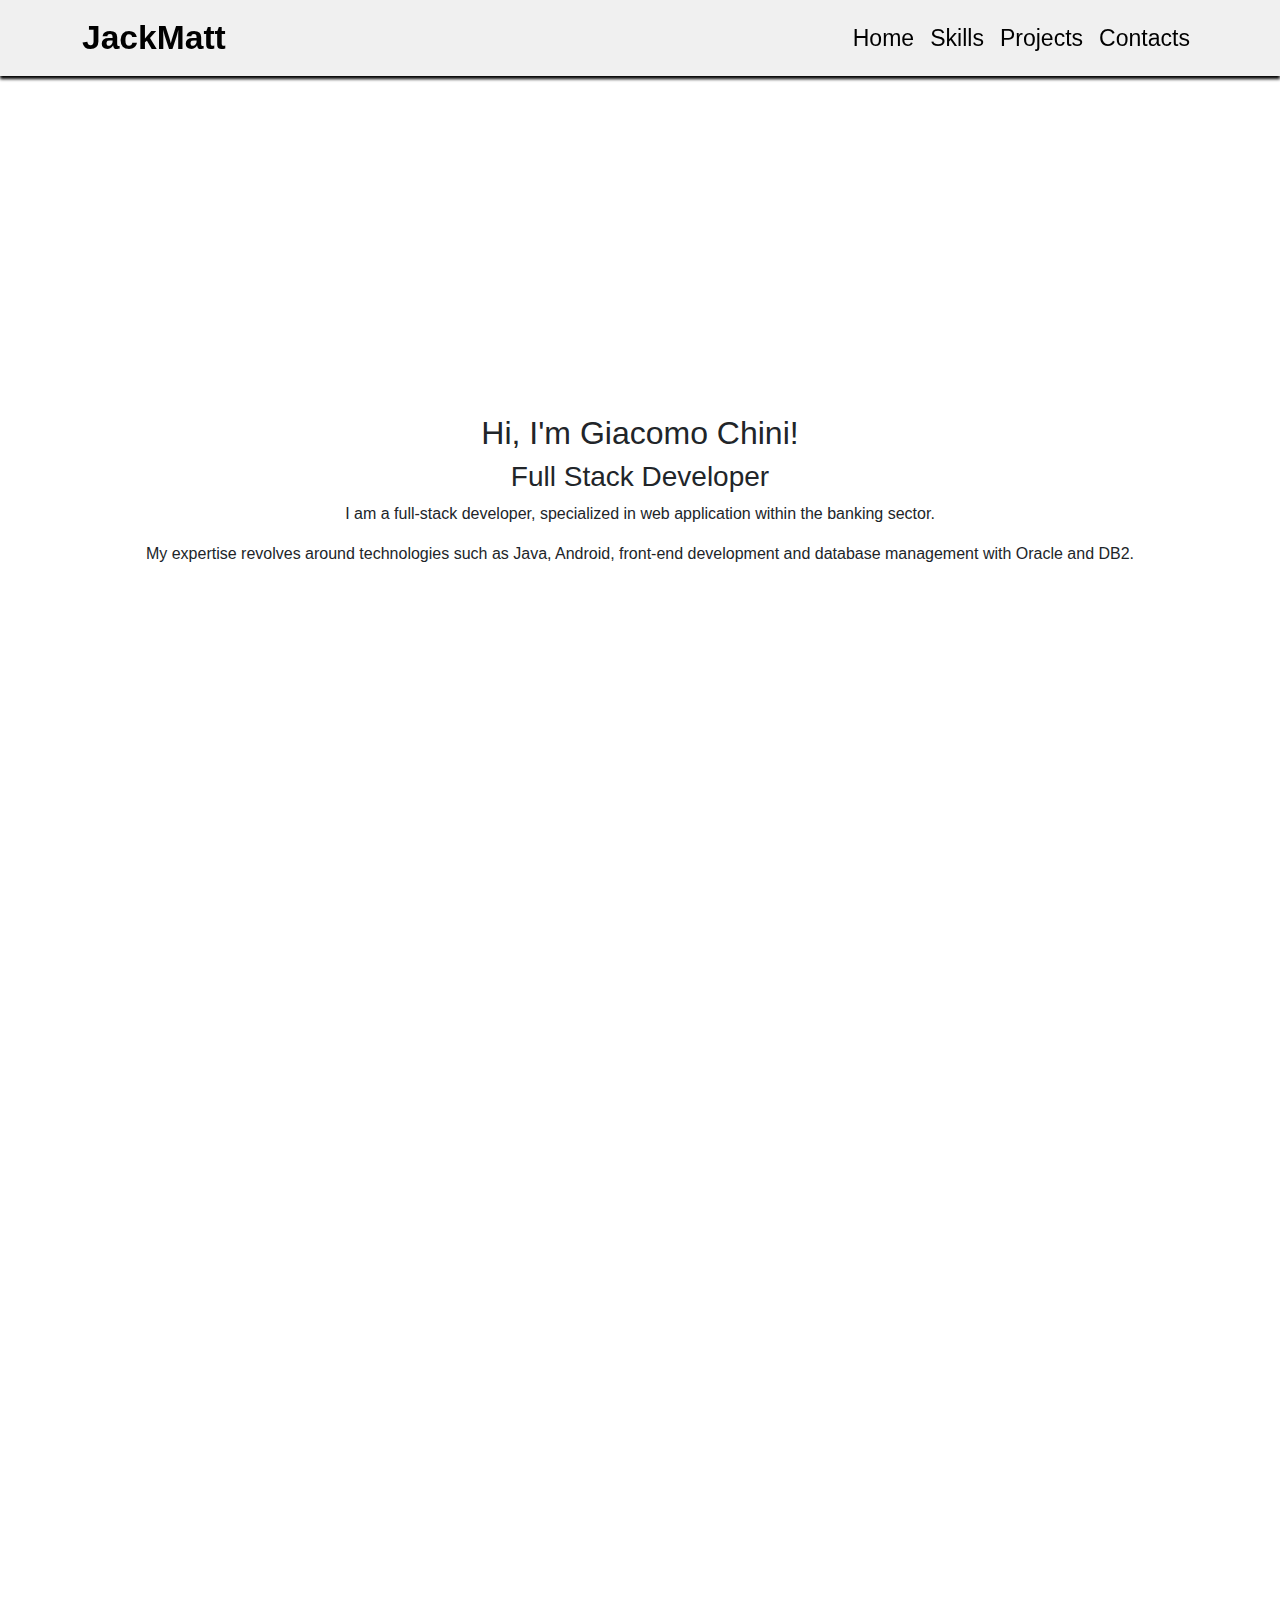
==== newIndex.html @ f75eab30 "update layout" ====
<!DOCTYPE html>
<html lang="it">

<head>
    <meta charset="UTF-8">
    <meta name="viewport" content="width=device-width, initial-scale=1.0">
    <link rel="stylesheet" href="https://cdn.jsdelivr.net/npm/bootstrap@5.3.0/dist/css/bootstrap.min.css">
    <title>JackMatt Dev</title>
    <link rel="icon" type="image/x-icon" href="public/images/icon.gif">
    <link rel="stylesheet" href="newStyle.css">
    <script src="newScript.js"></script>

    <script src="https://code.jquery.com/jquery-3.5.1.slim.min.js"></script>
    <script src="https://cdn.jsdelivr.net/npm/@popperjs/core@2.9.2/dist/umd/popper.min.js"></script>
    <script src="https://stackpath.bootstrapcdn.com/bootstrap/4.5.2/js/bootstrap.min.js"></script>
    <script src="https://kit.fontawesome.com/85cc9d98ce.js" crossorigin="anonymous"></script>
    <link rel="stylesheet" href="https://fonts.googleapis.com/css2?family=Material+Icons">

</head>

<body>

    <!-- Navbar -->
    <header>
        <nav class="navbar navbar-expand-lg navbar-light fixed-top navbar-color">

            <div class="container container-fluid">
                <a class="navbar-brand" href="#">JackMatt</a>

                <button class="navbar-toggler" type="button" data-toggle="collapse" data-target="#navbarNav"
                    aria-controls="navbarNav" aria-expanded="false" aria-label="Toggle navigation">
                    <span class="navbar-toggler-icon"></span>
                </button>

                <div class="collapse navbar-collapse justify-content-end" id="navbarNav">
                    <ul class="navbar-nav">
                        <li class="nav-item">
                            <a class="nav-link" href="#">Home</a>
                        </li>
                        <li class="nav-item">
                            <a class="nav-link" href="#">Skills</a>
                        </li>
                        <li class="nav-item">
                            <a class="nav-link" href="#">Projects</a>
                        </li>
                        <li class="nav-item">
                            <a class="nav-link" href="#">Contacts</a>
                        </li>
                    </ul>
                </div>
            </div>
        </nav>
    </header>

    <!-- Main Content -->
    <main class="container mt-5 container-fluid">
        <div id="container">
            <section id="home">
                <div>
                    <h2>Hi, I'm Giacomo Chini!</h2>
                    <h3>Full Stack Developer</h3>
                    <p>I am a full-stack developer, specialized in web application within the banking sector.</p>
                    <p>My expertise revolves around technologies such as Java, Android, front-end development and
                        database management with Oracle and DB2.</p>
                </div>
            </section>

            <section id="skills">
                <div class="container">
                    <h3 class="mb-4">Skills</h3>
                    <div class="row row-cols-1 row-cols-md-2 g-4">
                        <div class="col">
                            <div class="skill-section">
                                <div>
                                    <h4 class="mb-3">Backend</h4>
                                    <div class="skill-items d-flex flex-wrap">
                                        <div class="me-3 skill-item">
                                            <img src="public/images/java_logo.png" alt="Java" class="img-fluid mb-2">
                                            <p class="small">Java</p>
                                        </div>
                                        <div class="me-3 skill-item">
                                            <img src="public/images/node-js_logo.png" alt="Node.js"
                                                class="img-fluid mb-2">
                                            <p class="small">Node.js</p>
                                        </div>
                                        <div class="me-3 skill-item">
                                            <img src="public/images/spring-boot_logo.png" alt="SpringBoot"
                                                class="img-fluid mb-2">
                                            <p class="small">Spring Boot</p>
                                        </div>
                                        <!-- Aggiungi altre immagini e descrizioni qui -->
                                    </div>
                                </div>
                            </div>
                        </div>
                        <div class="col">
                            <div class="skill-section">
                                <div>
                                    <h4 class="mb-3">Database</h4>
                                    <div class="skill-items d-flex flex-wrap">
                                        <div class="me-3 skill-item">
                                            <img src="public/images/oracle_logo.png" alt="Oracle"
                                                class="img-fluid mb-2">
                                            <p class="small">Oracle</p>
                                        </div>
                                        <div class="me-3 skill-item">
                                            <img src="public/images/mysql_logo.png" alt="MySql" class="img-fluid mb-2">
                                            <p class="small">MySQL</p>
                                        </div>
                                        <div class="me-3 skill-item">
                                            <img src="public/images/postgresql.png" alt="PostgreSQL"
                                                class="img-fluid mb-2">
                                            <p class="small">PostgreSQL</p>
                                        </div>
                                        <!-- Aggiungi altre immagini e descrizioni qui -->
                                    </div>
                                </div>
                            </div>
                        </div>
                        <div class="col">
                            <div class="skill-section">
                                <div>
                                    <h4 class="mb-3">Frontend</h4>
                                    <div class="skill-items d-flex flex-wrap">
                                        <div class="me-3 skill-item">
                                            <img src="public/images/javascript_logo.png" alt="Javascript"
                                                class="img-fluid mb-2">
                                            <p class="small">Javascript</p>
                                        </div>
                                        <div class="me-3 skill-item">
                                            <img src="public/images/typescript_logo.png" alt="Typescript"
                                                class="img-fluid mb-2">
                                            <p class="small">Typescript</p>
                                        </div>
                                        <div class="me-3 skill-item">
                                            <img src="public/images/angular_logo.png" alt="Angular"
                                                class="img-fluid mb-2">
                                            <p class="small">Angular</p>
                                        </div>
                                        <div class="me-3 skill-item">
                                            <img src="public/images/html5_logo.png" alt="HTML" class="img-fluid mb-2">
                                            <p class="small">HTML</p>
                                        </div>
                                        <div class="me-3 skill-item">
                                            <img src="public/images/css_logo.png" alt="CSS" class="img-fluid mb-2">
                                            <p class="small">CSS</p>
                                        </div>
                                        <div class="me-3 skill-item">
                                            <img src="public/images/bootstrap_logo.png" alt="Bootstrap"
                                                class="img-fluid mb-2">
                                            <p class="small">Bootstrap</p>
                                        </div>
                                        <!-- Aggiungi altre immagini e descrizioni qui -->
                                    </div>
                                </div>
                            </div>
                        </div>
                        <div class="col">
                            <div class="skill-section">
                                <div>
                                    <h4 class="mb-3">Other</h4>
                                    <div class="skill-items d-flex flex-wrap">
                                        <div class="me-3 skill-item">
                                            <img src="public/images/android_logo.png" alt="Android"
                                                class="img-fluid mb-2">
                                            <p class="small">Android</p>
                                        </div>
                                        <div class="me-3 skill-item">
                                            <img src="public/images/docker_logo.png" alt="Docker"
                                                class="img-fluid mb-2">
                                            <p class="small">Docker</p>
                                        </div>
                                        <div class="me-3 skill-item">
                                            <img src="public/images/git_logo.png" alt="Git" class="img-fluid mb-2">
                                            <p class="small">Git</p>
                                        </div>
                                        <div class="me-3 skill-item">
                                            <img src="public/images/c_logo.png" alt="C" class="img-fluid mb-2">
                                            <p class="small">C</p>
                                        </div>
                                        <div class="me-3 skill-item">
                                            <img src="public/images/c++_logo.png" alt="C++" class="img-fluid mb-2">
                                            <p class="small">C++</p>
                                        </div>
                                        <div class="me-3 skill-item">
                                            <img src="public/images/python_logo.png" alt="Python" class="img-fluid mb-2">
                                            <p class="small">Python</p>
                                        </div>
                                        <!-- Aggiungi altre immagini e descrizioni qui -->
                                    </div>
                                </div>
                            </div>
                        </div>
                        <!-- Ripeti questa struttura per altri rettangoli -->
                    </div>
                </div>

            </section>
            <section id="projects">
                <div class="container">
                    <h3 class="mb-4">Projects</h3>
                    <div class="row row-cols-1 row-cols-md-3 g-4">
                        <div class="col">
                            <div class="project-section">
                                <div class="project-details">
                                    <img src="[data-uri]" alt="MyPasslockImg Progetto">
                                    <h6 class="mb-3">MyPassLock</h6>
                                </div>
                                <div class="project-button-container">
                                    <a href="#" class="btn-more">
                                        Scopri di più <i class="fas fa-arrow-right"></i>
                                    </a>
                                </div>
                            </div>
                        </div>
                        <div class="col">
                            <div class="project-section">
                                <div class="project-details">
                                    <img src="[data-uri]" alt="MyPasslockImg Progetto">
                                    <h6 class="mb-3">MyPassLock</h6>
                                </div>
                                <div class="project-button-container">
                                    <a href="#" class="btn-more">
                                        Scopri di più <i class="fas fa-arrow-right"></i>
                                    </a>
                                </div>
                            </div>
                        </div>
                        <div class="col">
                            <div class="project-section">
                                <div class="project-details">
                                    <img src="[data-uri]" alt="MyPasslockImg Progetto">
                                    <h6 class="mb-3">MyPassLock</h6>
                                </div>
                                <div class="project-button-container">
                                    <a href="#" class="btn-more">
                                        Scopri di più <i class="fas fa-arrow-right"></i>
                                    </a>
                                </div>
                            </div>
                        </div>
                        
                        <!-- Ripeti questa struttura per altri rettangoli -->
                    </div>
                </div>


            </section>
            <section id="experiences">
                <div class="container">
                    <h3 class="mb-4">Work & Studies</h3>
                    <div class="row row-cols-1 row-cols-md-1 g-4">
                        <div class="col">
                            <div class="work-section">
                                <div class="work-header">
                                    <img src="https://media.licdn.com/dms/image/C560BAQGc57XBaclYVw/company-logo_200_200/0/1630666056017/sitech_srl_logo?e=2147483647&v=beta&t=dEx-pdMQrRiyQLIrGCFPuLBowSXOo9Evf3rRz3QXP6A" alt="Sitech Sitemi Informatici logo">
                                </div>
                                <div class="work-details">
                                    <p>Testo libero sul lavoro</p>
                                </div>
                            </div>
                        </div>
                        <div class="col">
                            <div class="work-section">
                                <div class="work-header">
                                    <img src="https://upload.wikimedia.org/wikipedia/commons/thumb/d/d0/Seal_of_the_University_of_Bologna.svg/1200px-Seal_of_the_University_of_Bologna.svg.png" alt="Alma Mater Bologna logo">
                                </div>
                                <div class="work-details">
                                    <p>Testo libero su università</p>
                                </div>
                            </div>
                        </div>
                        
                        <!-- Ripeti questa struttura per altri rettangoli -->
                    </div>
                </div>
            </section>
            <!--<section id="studies">
                <h2>Studies</h2>
                 Contenuto della pagina contact 
            </section>-->
            <section id="contacts">
                <div class="container">
                    <h3 class="mb-4">Contacts</h3>
                    <ul class="contact-list">
                        <li>
                            <a href="mailto:tuamail@example.com">
                                <i class="fas fa-envelope"></i><span class="contact-info">tuamail@example.com</span>
                            </a>
                        </li>
                        <li>
                            <a href="https://www.linkedin.com/in/giacomo-chini" target="_blank">
                                <i class="fab fa-linkedin"></i><span class="contact-info">LinkedIn</span>
                            </a>
                        </li>
                        <li>
                            <a href="https://github.com/JackChini" target="_blank">
                                <i class="fab fa-github"></i><span class="contact-info">GitHub</span>
                            </a>
                        </li>
                        <li>
                            <a href="https://leetcode.com/tuonome" target="_blank">
                                <i class="fas fa-code"></i><span class="contact-info">LeetCode</span>
                            </a>
                        </li>
                    </ul>
                </div>
            </section>

    </main>

    <!-- Footer -->
    <footer class="text-center py-3 bg-dark text-white">
        <!--<p>&copy; 2024 Il Tuo Nome. Tutti i diritti riservati.</p>-->
    </footer>

</body>

</html>
---- newStyle.css ----
body, html {
    margin: 0;
    padding: 0;
    font-family: Arial, sans-serif;
    overflow: hidden; 
    height: 100%;
    /*background-color: rgb(233, 250, 214);*/
}

#container {
    width: 100%;
    height: 100%; 
    display: flex;
    flex-direction: column;
}

section {
    width: 100%;
    height: 100vh; 
    display: flex;
    justify-content: center;
    align-items: center;
    text-align: center;
    transition: transform 0.5s ease; 
}


header {
    font-family: 'Poppins', sans-serif;
    font-size: 1.2em;
}

.navbar-brand{
    font-size: 1.5em;
}


.navbar-toggler {
    border: 0;
}

.navbar{
    --bs-navbar-toggler-focus-width: none;
}

button{
    border: none;
}

.navbar{
    position: fixed;
    top: 0;
    align-self: center;
    width: 100%;
}

.navbar-brand{
    font-size: 1.75em;
    border-radius:  10px;
    overflow: hidden;
    color: rgb(0, 0, 0);
    font-weight: bold;
}



.navbar .navbar-collapse {
    text-align: center;
    vertical-align: baseline;
    border: 0;
}

.nav-link {
    color: #000000; 
    font-size: 1.2em; 
    font-weight: normal;
    transition: transform 0.3s ease-in-out;
}

.nav-link:hover {
    font-weight: bold;
    transform: scale(1.15);
}

.navbar-color{
  background-color: rgb(240, 240, 240);
  box-shadow: 0px 3px 3px black;
}

/*GESTIONE DELLE CARD PER LE SKILL SECTION*/
.skill-section{
    box-shadow: 2px 3px 5px rgba(0, 0, 0, 0.1);
    border-radius: 15px;
    padding: 15px;
}

.skill-items{
    justify-content: center;
    align-items: center;
}

.skill-item {
    justify-content: center; 
    align-items: center; 
    width: 100px;
    height: 80px;
    box-shadow: 2px 2px 5px rgba(0, 0, 0, 0.1);
    padding: 5px;
    margin-top: 5px;
    margin-bottom: 5px;
    transition: transform 0.5s ease;
}

.skill-item:hover {
    transform: scale(1.1); 
}

.skill-item img {
    max-height: 40px; 
    width: auto;
    margin: 0px;
}

.skill-item p {
    font-size: 13px;
    margin: 0;
}

/*GESTIONE DELLE CARD PER I PROGETTI SECTION*/
.project-section{
    position: relative;
    box-shadow: 2px 3px 5px rgba(0, 0, 0, 0.1);
    border-radius: 15px;
    padding: 15px;
    height: 200px;
    display: flex;
    flex-direction: column;
    justify-content: space-between;
    transition: transform 0.5s ease;
}

.project-section:hover {
    transform: scale(1.05); 
}

.project-details {
    display: flex; 
    align-items: center; 
}

.project-details img {
    width: 40px; 
    height: 40px; 
    margin-right: 10px; 
    border-radius: 50px;
}

.project-button-container {
    align-self: flex-end;
}

.btn-more {
    border-radius: 20px;
    background-color: #ffffff; 
    padding: 8px 15px; 
    font-size: 14px; 
    text-decoration: none; 
    color: #000000; 
    border: 1px solid black;
    transition: background-color 0.5s, color 0.5s;
}

.btn-more:hover {
    background-color: black;
    color: #fff; 
}
.btn-more:hover i{
    background-color: rgb(255, 255, 255);
    color: #000000; 
}

.btn-more i {
    display: inline-block; 
    background-color: black; 
    border-radius: 50px; 
    padding: 5px; 
    margin-left: 5px; 
    color: #fff; 
    transition: background-color 0.5s, color 0.5s;
}


/*GESTIONE DELLE CARD PER LE WORK SECTION*/
.work-section{
    box-shadow: 2px 3px 5px rgba(0, 0, 0, 0.1);
    border-radius: 15px;
    padding: 15px;
}
.work-header {
    display: flex; 
    align-items: center; 
}
.work-header img {
    width: 50px; 
    height: 50px; 
    margin-right: 10px; 
    border-radius: 50px;
}
.work-details{
    
}

/*GESTIONE CONTACTS*/
.contact-list {
    list-style-type: none; /* Rimuove i pallini dalla lista */
    padding: 0; /* Rimuove il padding predefinito dalla lista */
    color: #000000; /* Imposta il colore del link a bianco */
}

.contact-list li {
    display: inline-block; /* Rende gli elementi della lista orizzontali */
    margin-right: 20px; /* Aggiunge un margine tra gli elementi */
}

.contact-info {
    color: rgb(0, 0, 0); /* Imposta il colore del testo a bianco */
    margin-left: 5px; /* Aggiunge uno spazio tra l'icona e il testo */
}
.contact-list a {
    color: #000000; /* Imposta il colore del link a bianco */

}
.contact-list span {
    color: #000000; /* Imposta il colore del link a bianco */
    text-decoration: none;
}
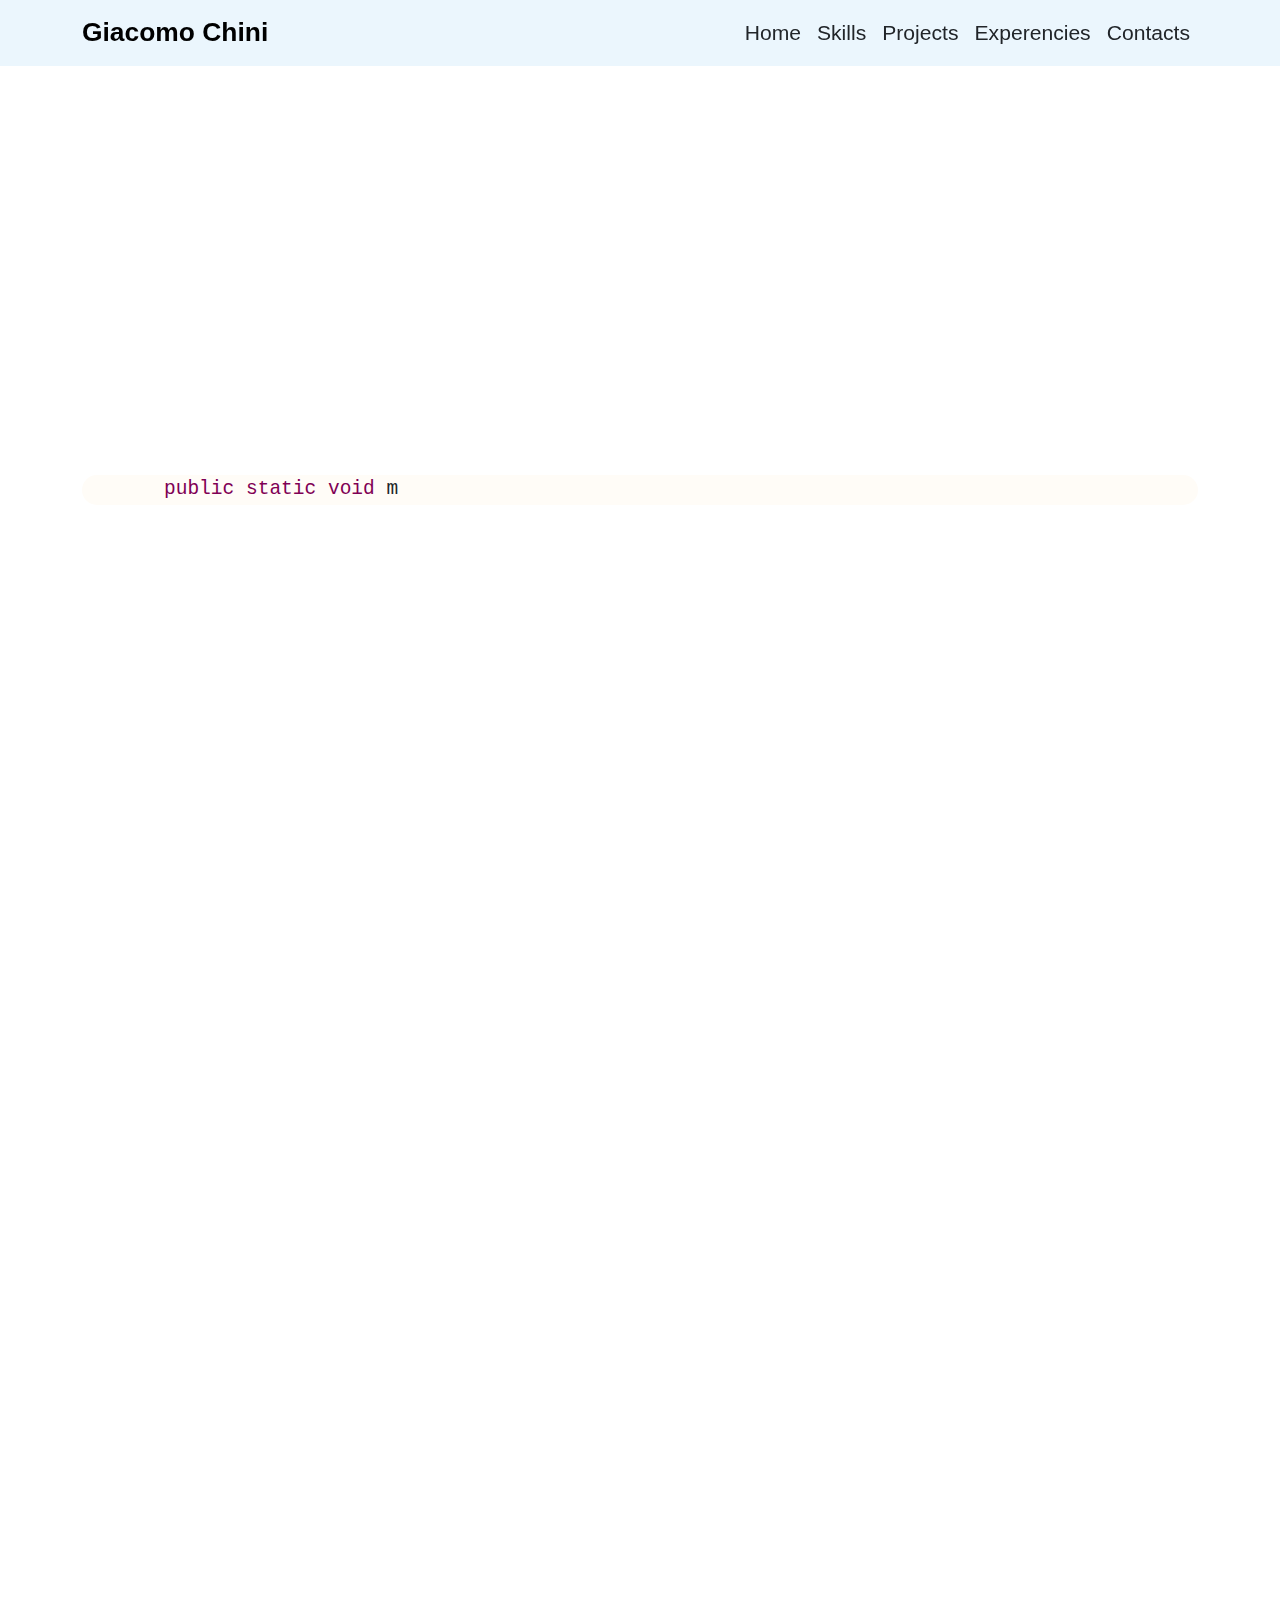
==== commit cadd20d1: "refactor home page e stily grafici migliori per la home in stile java" ====
--- a/newIndex.html
+++ b/newIndex.html
@@ -5,7 +5,7 @@
     <meta charset="UTF-8">
     <meta name="viewport" content="width=device-width, initial-scale=1.0">
     <link rel="stylesheet" href="https://cdn.jsdelivr.net/npm/bootstrap@5.3.0/dist/css/bootstrap.min.css">
-    <title>JackMatt Dev</title>
+    <title>Giacomo Chini Dev</title>
     <link rel="icon" type="image/x-icon" href="public/images/icon.gif">
     <link rel="stylesheet" href="newStyle.css">
     <script src="newScript.js"></script>
@@ -20,12 +20,11 @@
 
 <body>
 
-    <!-- Navbar -->
     <header>
         <nav class="navbar navbar-expand-lg navbar-light fixed-top navbar-color">
 
             <div class="container container-fluid">
-                <a class="navbar-brand" href="#">JackMatt</a>
+                <a class="navbar-brand" href="#">Giacomo Chini</a>
 
                 <button class="navbar-toggler" type="button" data-toggle="collapse" data-target="#navbarNav"
                     aria-controls="navbarNav" aria-expanded="false" aria-label="Toggle navigation">
@@ -35,16 +34,19 @@
                 <div class="collapse navbar-collapse justify-content-end" id="navbarNav">
                     <ul class="navbar-nav">
                         <li class="nav-item">
-                            <a class="nav-link" href="#">Home</a>
-                        </li>
-                        <li class="nav-item">
-                            <a class="nav-link" href="#">Skills</a>
-                        </li>
-                        <li class="nav-item">
-                            <a class="nav-link" href="#">Projects</a>
-                        </li>
-                        <li class="nav-item">
-                            <a class="nav-link" href="#">Contacts</a>
+                            <a class="nav-link" href="#home" onclick="scrollToSection('home')">Home</a>
+                        </li>
+                        <li class="nav-item">
+                            <a class="nav-link" href="#skills" onclick="scrollToSection('skills')">Skills</a>
+                        </li>
+                        <li class="nav-item">
+                            <a class="nav-link" href="#projects" onclick="scrollToSection('projects')">Projects</a>
+                        </li>
+                        <li class="nav-item">
+                            <a class="nav-link" href="#experiences" onclick="scrollToSection('experiences')">Experencies</a>
+                        </li>
+                        <li class="nav-item">
+                            <a class="nav-link" href="#contacts" onclick="scrollToSection('contacts')">Contacts</a>
                         </li>
                     </ul>
                 </div>
@@ -52,18 +54,46 @@
         </nav>
     </header>
 
+
     <!-- Main Content -->
     <main class="container mt-5 container-fluid">
         <div id="container">
-            <section id="home">
-                <div>
-                    <h2>Hi, I'm Giacomo Chini!</h2>
-                    <h3>Full Stack Developer</h3>
-                    <p>I am a full-stack developer, specialized in web application within the banking sector.</p>
-                    <p>My expertise revolves around technologies such as Java, Android, front-end development and
-                        database management with Oracle and DB2.</p>
-                </div>
-            </section>
+            <section id="home" >
+                <!--<div id="text-container" style="text-align: left; flex-grow: 1;">
+                    <pre id="typed-text" style="font-size: 1.2em;"></pre>
+                </div>-->
+                
+                <div style="text-align: left; flex-grow: 1;">
+                    <pre id="contentDiv" style="font-size: 1.22em; background-color: rgb(255, 252, 247); border-radius: 15px;" >
+                        
+                    </pre>
+                </div>
+
+                <div class="arrow-container" style="margin-bottom: 150px;">
+                    <a href="#skills" href="#skills" onclick="scrollToSection('skills')" class="animated-arrow" style="font-size: 40px;">
+                        <i class="fa-solid fa-chevron-down"></i>
+                    </a>
+                </div>
+            </section>
+            <style>
+            @keyframes bounce {
+                0%, 20%, 50%, 80%, 100% {
+                    transform: translateY(0);
+                }
+                40% {
+                    transform: translateY(-25px);
+                }
+                60% {
+                    transform: translateY(-10px);
+                }
+            }
+            
+            .animated-arrow {
+                display: inline-block;
+                animation: bounce 2s infinite;
+                color: black;
+            }
+            </style>
 
             <section id="skills">
                 <div class="container">
@@ -88,7 +118,11 @@
                                                 class="img-fluid mb-2">
                                             <p class="small">Spring Boot</p>
                                         </div>
-                                        <!-- Aggiungi altre immagini e descrizioni qui -->
+                                        <div class=" skill-item">
+                                            <img src="public/images/docker_logo.png" alt="Docker"
+                                                class="img-fluid mb-2">
+                                            <p class="small">Docker</p>
+                                        </div>
                                     </div>
                                 </div>
                             </div>
@@ -160,29 +194,25 @@
                                 <div>
                                     <h4 class="mb-3">Other</h4>
                                     <div class="skill-items d-flex flex-wrap">
-                                        <div class="me-3 skill-item">
+                                        <div class=" skill-item">
                                             <img src="public/images/android_logo.png" alt="Android"
                                                 class="img-fluid mb-2">
                                             <p class="small">Android</p>
                                         </div>
-                                        <div class="me-3 skill-item">
-                                            <img src="public/images/docker_logo.png" alt="Docker"
-                                                class="img-fluid mb-2">
-                                            <p class="small">Docker</p>
-                                        </div>
-                                        <div class="me-3 skill-item">
+                                        
+                                        <div class=" skill-item">
                                             <img src="public/images/git_logo.png" alt="Git" class="img-fluid mb-2">
                                             <p class="small">Git</p>
                                         </div>
-                                        <div class="me-3 skill-item">
+                                        <div class=" skill-item">
                                             <img src="public/images/c_logo.png" alt="C" class="img-fluid mb-2">
                                             <p class="small">C</p>
                                         </div>
-                                        <div class="me-3 skill-item">
+                                        <div class=" skill-item">
                                             <img src="public/images/c++_logo.png" alt="C++" class="img-fluid mb-2">
                                             <p class="small">C++</p>
                                         </div>
-                                        <div class="me-3 skill-item">
+                                        <div class=" skill-item">
                                             <img src="public/images/python_logo.png" alt="Python" class="img-fluid mb-2">
                                             <p class="small">Python</p>
                                         </div>
@@ -200,46 +230,75 @@
                 <div class="container">
                     <h3 class="mb-4">Projects</h3>
                     <div class="row row-cols-1 row-cols-md-3 g-4">
+                        <!-- MyPassLock -->
                         <div class="col">
                             <div class="project-section">
-                                <div class="project-details">
-                                    <img src="[data-uri]" alt="MyPasslockImg Progetto">
-                                    <h6 class="mb-3">MyPassLock</h6>
+                                <div class="project-header">
+                                    <img src="/public/images/myPassLockLogo.PNG" alt="MyPasslockImg Project">
+                                    <h5 class="mb-3">My Password Lock</h5>
+                                </div>
+                                <div class="project-description">
+                                    <p><b>MyPassLock</b> is a native <b>Android</b> app developed in <b>Java</b> that allows you to manage passwords offline. The app uses <b>biometric recognition</b> to access and consult saved credentials.</p>
+                                </div>
+                                <div id="MyPassLockSlides" class="project-slideshow">
+                                    <img class="project-slide" src="/public/images/myPassLock_1.png">
+                                    <img class="project-slide" src="/public/images/myPassLock_2.png">
+                                    <img class="project-slide" src="/public/images/myPassLock_3.png">
+                                    <img class="project-slide" src="/public/images/myPassLock_4.png">
                                 </div>
                                 <div class="project-button-container">
                                     <a href="#" class="btn-more">
-                                        Scopri di più <i class="fas fa-arrow-right"></i>
+                                        Learn more <i class="fas fa-arrow-right"></i>
                                     </a>
                                 </div>
                             </div>
                         </div>
+                        <!-- Tracking my pantry -->
                         <div class="col">
                             <div class="project-section">
-                                <div class="project-details">
-                                    <img src="[data-uri]" alt="MyPasslockImg Progetto">
-                                    <h6 class="mb-3">MyPassLock</h6>
+                                <div class="project-header">
+                                    <img src="/public/images/trackingMyPantryLogo.png" alt="TrackingMyPantry Project">
+                                    <h5 class="mb-3">Tracking My Pantry</h5>
+                                </div>
+                                <div class="project-description">
+                                    <p><b>TrackingMyPantry</b> is a native <b>Android</b> app developed in <b>Java</b> for the mobile applications course project at university. It's designed to manage the products in your pantry, providing <b>notifications</b> close to their expiration dates. The app utilizes the <b>camera</b> to take photos and recognize products by <b>scanning</b> their barcode.</p>
+                                </div>
+                                <div id="TrackingMyPantrySlides" class="project-slideshow">
+                                    <img class="project-slide" src="/public/images/trackingMyPantry_1.jpg">
+                                    <img class="project-slide" src="/public/images/trackingMyPantry_2.jpg">
+                                    <img class="project-slide" src="/public/images/trackingMyPantry_3.jpg">
+                                    <img class="project-slide" src="/public/images/trackingMyPantry_4.jpg">
+                                    <img class="project-slide" src="/public/images/trackingMyPantry_5.jpg">
+                                    <img class="project-slide" src="/public/images/trackingMyPantry_6.jpg">
+                                    <img class="project-slide" src="/public/images/trackingMyPantry_7.jpg">
                                 </div>
                                 <div class="project-button-container">
                                     <a href="#" class="btn-more">
-                                        Scopri di più <i class="fas fa-arrow-right"></i>
+                                        Learn more <i class="fas fa-arrow-right"></i>
                                     </a>
                                 </div>
                             </div>
                         </div>
+                        <!-- F1 project -->
                         <div class="col">
                             <div class="project-section">
-                                <div class="project-details">
-                                    <img src="[data-uri]" alt="MyPasslockImg Progetto">
-                                    <h6 class="mb-3">MyPassLock</h6>
+                                <div class="project-header">
+                                    <img src="/public/images/python_logo.png" alt="F1 Project">
+                                    <h5 class="mb-3">F1 Data Scraping</h5>
+                                </div>
+                                <div class="project-description" style="position: relative;">
+                                    <p><b>F1 Data Scraping</b> is a Python script designed to <b>download</b> race weekend session <b>results</b> from <b>Formula 1</b> public Website and save them as <b>CSV</b> files on the <b>filesystem</b>. In addition to the data download script, there is an additional Python program available to <b>recalculate</b> the results of a specific year, allowing for completely <b>customized</b> scoring metrics.</p>
+                                </div>
+                                <div style="height: 350px; z-index: 1; display: flex; justify-content: center; align-items: center; text-align: center;">
+                                    <p style="font-size: 1.85em;">WORK IN PROGRESS</p>
                                 </div>
                                 <div class="project-button-container">
                                     <a href="#" class="btn-more">
-                                        Scopri di più <i class="fas fa-arrow-right"></i>
+                                        Learn more <i class="fas fa-arrow-right"></i>
                                     </a>
                                 </div>
                             </div>
                         </div>
-                        
                         <!-- Ripeti questa struttura per altri rettangoli -->
                     </div>
                 </div>
@@ -248,25 +307,33 @@
             </section>
             <section id="experiences">
                 <div class="container">
-                    <h3 class="mb-4">Work & Studies</h3>
+                    <h3 class="mb-4">Experiences and Studies</h3>
                     <div class="row row-cols-1 row-cols-md-1 g-4">
                         <div class="col">
-                            <div class="work-section">
-                                <div class="work-header">
-                                    <img src="https://media.licdn.com/dms/image/C560BAQGc57XBaclYVw/company-logo_200_200/0/1630666056017/sitech_srl_logo?e=2147483647&v=beta&t=dEx-pdMQrRiyQLIrGCFPuLBowSXOo9Evf3rRz3QXP6A" alt="Sitech Sitemi Informatici logo">
-                                </div>
-                                <div class="work-details">
-                                    <p>Testo libero sul lavoro</p>
-                                </div>
-                            </div>
-                        </div>
-                        <div class="col">
-                            <div class="work-section">
-                                <div class="work-header">
-                                    <img src="https://upload.wikimedia.org/wikipedia/commons/thumb/d/d0/Seal_of_the_University_of_Bologna.svg/1200px-Seal_of_the_University_of_Bologna.svg.png" alt="Alma Mater Bologna logo">
-                                </div>
-                                <div class="work-details">
-                                    <p>Testo libero su università</p>
+                            <div class="career-section">
+                                <div class="career-body">
+                                    <img class="career-img" src="https://media.licdn.com/dms/image/C560BAQGc57XBaclYVw/company-logo_200_200/0/1630666056017/sitech_srl_logo?e=2147483647&v=beta&t=dEx-pdMQrRiyQLIrGCFPuLBowSXOo9Evf3rRz3QXP6A" alt="Sitech SRL logo">
+                                    <div class="career-details">
+                                        <p class="career-title">Junior Software Developer</p>
+                                        <p class="career-subtitle">Sitech Srl - Full time</p>
+                                        <p class="career-period">Mar 2022 - Today (2 years and 2 month)</p>
+                                        <p class="career-place">San Lazzaro di Savena, Emilia Romagna Italy, Hybrid</p>
+                                        <p class="career-description"><b>Sitech Srl</b> is a small company located near Bologna. It is the company where I currently work, focusing on <b>software development</b>. I have collaborated on the implementation of several projects, primarily in the banking sector, making significant contributions to the <b>corporate banking</b> field. My primary technologies include Java, SQL for Oracle DB, Angular, Spring Boot, and maintenance of native Android apps.</p>
+                                    </div>
+                                </div>
+                            </div>
+                        </div>
+                        <div class="col">
+                            <div class="career-section">
+                                <div class="career-body">
+                                    <img class="career-img" src="https://upload.wikimedia.org/wikipedia/commons/thumb/d/d0/Seal_of_the_University_of_Bologna.svg/1200px-Seal_of_the_University_of_Bologna.svg.png" alt="Alma Mater Bologna logo">
+                                    <div class="career-details">
+                                        <p class="career-title">Bachelor's Degree in Computer Science</p>
+                                        <p class="career-subtitle">Alma Mater Studiorum - University of Bologna</p>
+                                        <p class="career-period">Oct 2018 - Mar 2022</p>
+                                        <p class="career-place">Bologna, Emilia Romagna, Italy</p>
+                                        <p class="career-description">Thesis: Implementation of a load balancing architecture for microservices using Machine Learning techniques (<a href="https://amslaurea.unibo.it/25224/" target="_blank">Learn more</a>)</p>
+                                    </div>
                                 </div>
                             </div>
                         </div>
@@ -299,7 +366,7 @@
                             </a>
                         </li>
                         <li>
-                            <a href="https://leetcode.com/tuonome" target="_blank">
+                            <a href="https://leetcode.com/JackRed11" target="_blank">
                                 <i class="fas fa-code"></i><span class="contact-info">LeetCode</span>
                             </a>
                         </li>
@@ -309,11 +376,11 @@
 
     </main>
 
-    <!-- Footer -->
+    <!-- Footer 
     <footer class="text-center py-3 bg-dark text-white">
-        <!--<p>&copy; 2024 Il Tuo Nome. Tutti i diritti riservati.</p>-->
+        
     </footer>
-
+-->
 </body>
 
 </html>--- a/newStyle.css
+++ b/newStyle.css
@@ -1,10 +1,10 @@
 body, html {
     margin: 0;
     padding: 0;
-    font-family: Arial, sans-serif;
     overflow: hidden; 
     height: 100%;
-    /*background-color: rgb(233, 250, 214);*/
+    font-family: 'Poppins', sans-serif;
+    /*background-image: url("/public/images/screenshot.png");*/
 }
 
 #container {
@@ -16,7 +16,6 @@
 
 section {
     width: 100%;
-    height: 100vh; 
     display: flex;
     justify-content: center;
     align-items: center;
@@ -24,74 +23,98 @@
     transition: transform 0.5s ease; 
 }
 
+ @media screen and (min-width: 768px) {
+    section {
+        height: 100vh; 
+    }
+  }
+  @media screen and (max-width: 767px) {
+    body {
+        overflow: auto;
+        scroll-behavior: smooth; 
+        overscroll-behavior: contain;
+        scrollbar-width: thin; 
+        scrollbar-color: #888 #f1f1f1; 
+    }
+    #home{
+       height: 100vh;
+    }
+    section{
+        margin-bottom: 75px;
+    }
+  }
+  
 
 header {
     font-family: 'Poppins', sans-serif;
-    font-size: 1.2em;
-}
-
-.navbar-brand{
-    font-size: 1.5em;
-}
-
-
+    font-size: 1.1em;
+}
 .navbar-toggler {
     border: 0;
 }
-
 .navbar{
     --bs-navbar-toggler-focus-width: none;
 }
-
 button{
     border: none;
 }
-
 .navbar{
     position: fixed;
     top: 0;
     align-self: center;
     width: 100%;
 }
-
 .navbar-brand{
-    font-size: 1.75em;
-    border-radius:  10px;
+    font-size: 1.5em;
     overflow: hidden;
     color: rgb(0, 0, 0);
     font-weight: bold;
 }
-
-
-
 .navbar .navbar-collapse {
     text-align: center;
     vertical-align: baseline;
     border: 0;
 }
-
 .nav-link {
     color: #000000; 
     font-size: 1.2em; 
     font-weight: normal;
-    transition: transform 0.3s ease-in-out;
-}
-
-.nav-link:hover {
-    font-weight: bold;
-    transform: scale(1.15);
-}
+    transition: transform 0.2s ease-in-out;
+}
+.nav-link {
+    position: relative;
+    display: inline-block; 
+    text-decoration: none;
+    color: inherit;
+}
+
+.nav-link::after {
+    content: '';
+    position: absolute;
+    bottom: 0px;
+    left: 0;
+    width: 0;
+    height: 2px;
+    background-color: #000;
+    transition: width 0.2s ease-in-out; 
+}
+
+.nav-link:hover::after {
+    width: 100%;
+}
+
 
 .navbar-color{
-  background-color: rgb(240, 240, 240);
-  box-shadow: 0px 3px 3px black;
-}
+  background-color: rgba(234, 246, 253, 0.95);
+}
+
 
 /*GESTIONE DELLE CARD PER LE SKILL SECTION*/
 .skill-section{
-    box-shadow: 2px 3px 5px rgba(0, 0, 0, 0.1);
+    box-shadow: 2px 3px 5px 1px rgba(0.1, 0.1, 0.1, 0.1);
     border-radius: 15px;
     padding: 15px;
+    transition: transform 0.5s ease;
 }
 
 .skill-items{
@@ -104,15 +127,16 @@
     align-items: center; 
     width: 100px;
     height: 80px;
-    box-shadow: 2px 2px 5px rgba(0, 0, 0, 0.1);
-    padding: 5px;
+    /*box-shadow: 2px 2px 5px rgba(0, 0, 0, 0.1);
+    border-radius: 15px;
+    padding: 5px;*/
     margin-top: 5px;
     margin-bottom: 5px;
-    transition: transform 0.5s ease;
-}
-
-.skill-item:hover {
-    transform: scale(1.1); 
+    
+}
+
+.skill-section:hover {
+    transform: scale(1.05); 
 }
 
 .skill-item img {
@@ -129,30 +153,60 @@
 /*GESTIONE DELLE CARD PER I PROGETTI SECTION*/
 .project-section{
     position: relative;
-    box-shadow: 2px 3px 5px rgba(0, 0, 0, 0.1);
+    box-shadow: 2px 3px 5px 1px rgba(0.1, 0.1, 0.1, 0.1);
     border-radius: 15px;
     padding: 15px;
-    height: 200px;
     display: flex;
     flex-direction: column;
-    justify-content: space-between;
     transition: transform 0.5s ease;
+    height: 100%;
 }
 
 .project-section:hover {
     transform: scale(1.05); 
 }
 
-.project-details {
+.project-header {
     display: flex; 
     align-items: center; 
 }
 
-.project-details img {
+.project-header img {
     width: 40px; 
     height: 40px; 
     margin-right: 10px; 
     border-radius: 50px;
+}
+
+.project-description{
+    font-size: 0.85em;
+    margin: 3%;
+    text-align: justify;
+}
+
+.project-slideshow {
+    position: relative;
+    max-width: 150px;
+    margin: auto;
+    margin-bottom: 10px;
+}
+.project-slide {
+    border-radius: 10px;
+    display: none;
+    height: 350px;
+    margin-bottom: 15px;
+    border: 1px solid black;
+    transform: rotateY(90deg);
+    transition: transform 1s;
+}
+@keyframes flipIn {
+    from { transform: rotateY(90deg); }
+    to { transform: rotateY(0); }
+}
+
+@keyframes flipOut {
+    from { transform: rotateY(0); }
+    to { transform: rotateY(90deg); }
 }
 
 .project-button-container {
@@ -191,24 +245,63 @@
 
 
 /*GESTIONE DELLE CARD PER LE WORK SECTION*/
-.work-section{
-    box-shadow: 2px 3px 5px rgba(0, 0, 0, 0.1);
+.career-section{
+    box-shadow: 2px 3px 5px 1px rgba(0.1, 0.1, 0.1, 0.1);
     border-radius: 15px;
     padding: 15px;
-}
-.work-header {
+    transition: transform 0.5s ease;
+}
+.career-section:hover {
+    transform: scale(1.05); 
+}
+.career-body {
     display: flex; 
-    align-items: center; 
-}
-.work-header img {
+    align-items: top; 
+}
+.career-details {
+    display: flex; /* Utilizza il flexbox */
+    flex-direction: column; /* Imposta la direzione del layout a colonna */
+    align-items: flex-start; /* Allinea gli elementi sulla sinistra */
+}
+
+.career-details > * {
+    margin-top: 0; /* Rimuove il margine superiore dagli elementi figlio */
+    margin-bottom: 0;
+}
+
+
+.career-img {
     width: 50px; 
     height: 50px; 
     margin-right: 10px; 
     border-radius: 50px;
 }
-.work-details{
-    
-}
+
+.career-title {
+    font-weight: bold; 
+    font-size: 1.1em; 
+    text-align: left;
+}
+
+.career-subtitle {
+    font-size: 1em; 
+    text-align: left;
+}
+
+.career-period{
+    font-size: 0.9em;
+    text-align: left;
+}
+.career-place{
+    font-size: 0.9em;
+    text-align: left;
+}
+.career-description {
+    margin-top: 15px;
+    font-size: 0.85em;
+    text-align: justify;
+}
+
 
 /*GESTIONE CONTACTS*/
 .contact-list {
@@ -219,6 +312,7 @@
 
 .contact-list li {
     display: inline-block; /* Rende gli elementi della lista orizzontali */
+    font-size: 1.1em;
     margin-right: 20px; /* Aggiunge un margine tra gli elementi */
 }
 
@@ -235,3 +329,67 @@
     text-decoration: none;
 }
 
+.java-purple{
+    color: rgb(127, 0, 85);
+}
+.java-brown{
+    color: #a18166;
+}
+.java-green{
+    color: rgb(0, 138, 0);
+}
+.java-blue{
+    color: rgb(31, 31, 255);
+}
+.java-function{
+    text-decoration: none;
+    color: #000;
+}
+.java-function:hover {
+    color: rgb(39, 90, 255); 
+    text-decoration: underline; 
+    cursor: pointer; 
+    position: relative;
+}
+.eat-function:hover::after {
+    content: "Tortellini are my favourite food 🤤"; 
+    display: block; 
+    position: absolute; 
+    top: 100%; 
+    left: 0; 
+    padding: 5px; 
+    background-color: #FFFFCC; 
+    border: 1px solid #000; 
+    margin: 5px;
+    font-style: italic;
+    color: #000;
+    font-weight: lighter;
+}
+.playBasketball-function:hover::after {
+    content: "I love playing basketball 🏀"; 
+    display: block;
+    position: absolute;
+    top: 100%;
+    left: 0; 
+    padding: 5px; 
+    background-color: #FFFFCC; 
+    border: 1px solid #000; 
+    font-style: italic;
+    color: #000;
+    font-weight: lighter;
+}
+.living-function:hover::after {
+    content: "I live in Savignano Sul Panaro, a little town in the countryside of Modena";
+    display: block; 
+    position: absolute; 
+    top: 100%;
+    left: 0; 
+    padding: 5px;
+    background-color: #FFFFCC;
+    border: 1px solid #000; 
+    margin: 5px;
+    font-style: italic;
+    color: #000;
+    font-weight: lighter;
+    white-space: pre-wrap;
+}
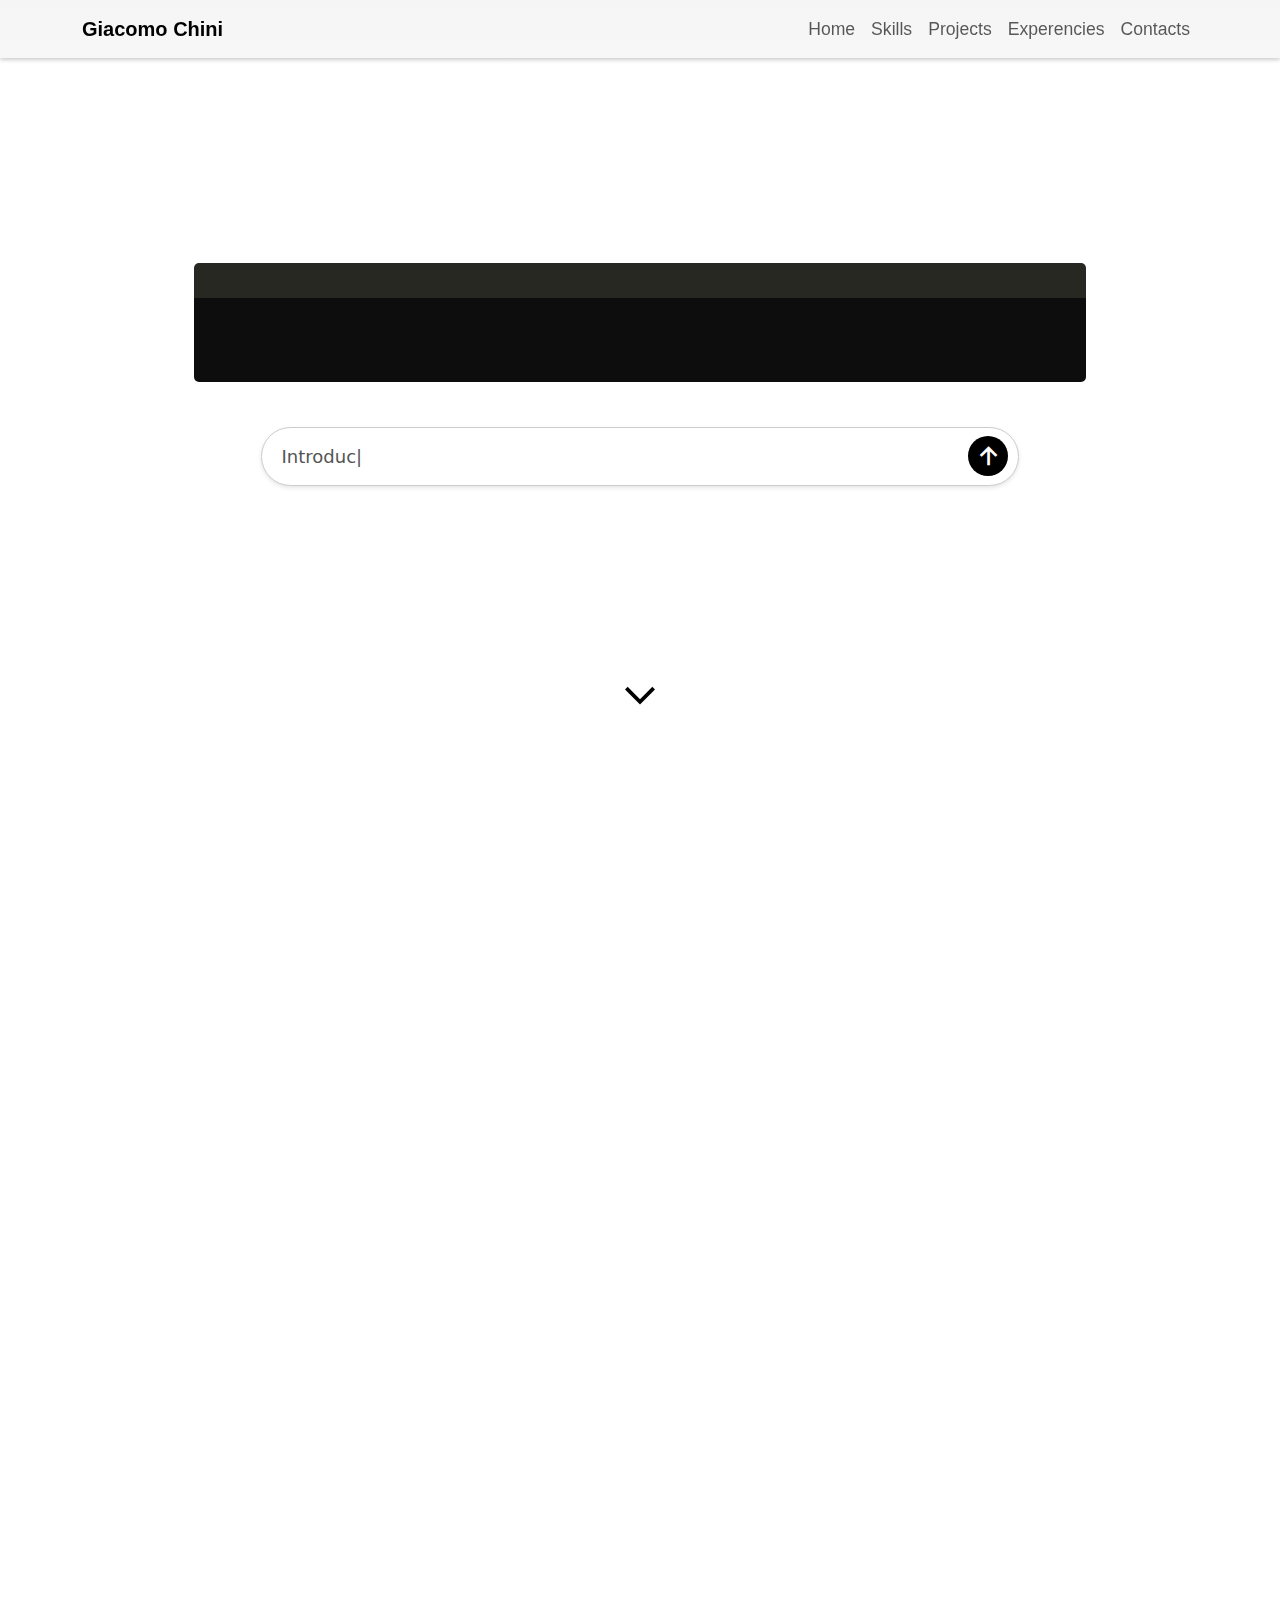
==== commit 1921166c: "refactor progetti, freccia rimbalzante, scroll con margin" ====
--- a/newIndex.html
+++ b/newIndex.html
@@ -4,18 +4,16 @@
 <head>
     <meta charset="UTF-8">
     <meta name="viewport" content="width=device-width, initial-scale=1.0">
-    <link rel="stylesheet" href="https://cdn.jsdelivr.net/npm/bootstrap@5.3.0/dist/css/bootstrap.min.css">
-    <title>Giacomo Chini Dev</title>
-    <link rel="icon" type="image/x-icon" href="public/images/icon.gif">
+    <title>Giacomo Chini</title>
+    <link rel="icon" type="image/x-icon" href="../../../../Downloads/favicon.ico">
     <link rel="stylesheet" href="newStyle.css">
     <script src="newScript.js"></script>
 
+    <link rel="stylesheet" href="https://cdn.jsdelivr.net/npm/bootstrap@5.3.0/dist/css/bootstrap.min.css">
     <script src="https://code.jquery.com/jquery-3.5.1.slim.min.js"></script>
     <script src="https://cdn.jsdelivr.net/npm/@popperjs/core@2.9.2/dist/umd/popper.min.js"></script>
     <script src="https://stackpath.bootstrapcdn.com/bootstrap/4.5.2/js/bootstrap.min.js"></script>
-    <script src="https://kit.fontawesome.com/85cc9d98ce.js" crossorigin="anonymous"></script>
-    <link rel="stylesheet" href="https://fonts.googleapis.com/css2?family=Material+Icons">
-
+    <link rel="stylesheet" href="https://fonts.googleapis.com/css2?family=Material+Symbols+Outlined:opsz,wght,FILL,GRAD@24,400,0,0" />
 </head>
 
 <body>
@@ -54,47 +52,34 @@
         </nav>
     </header>
 
-
     <!-- Main Content -->
     <main class="container mt-5 container-fluid">
         <div id="container">
-            <section id="home" >
-                <!--<div id="text-container" style="text-align: left; flex-grow: 1;">
-                    <pre id="typed-text" style="font-size: 1.2em;"></pre>
-                </div>-->
-                
-                <div style="text-align: left; flex-grow: 1;">
-                    <pre id="contentDiv" style="font-size: 1.22em; background-color: rgb(255, 252, 247); border-radius: 15px;" >
-                        
-                    </pre>
-                </div>
-
-                <div class="arrow-container" style="margin-bottom: 150px;">
-                    <a href="#skills" href="#skills" onclick="scrollToSection('skills')" class="animated-arrow" style="font-size: 40px;">
-                        <i class="fa-solid fa-chevron-down"></i>
+            <section id="home" style="display: flex; flex-direction: column;">
+                    <div class="ai-block">
+                        <div class="code-header">
+                            <span id="code-language"></span>
+                        </div>
+                        <div class="code-block">
+                            <pre>
+                                <code id="contentDiv"> </code>
+                            </pre>
+                        </div>
+                        <div class="search-container">
+                            <input type="text" class="search-input" id="searchInput" placeholder="Write here..." disabled>
+                            <button class="search-button" id="search-button">
+                                <span class="material-symbols-outlined">arrow_upward_alt</span>
+                            </button>
+                        </div>    
+                    </div>
+
+                    <a href="#skills" onclick="scrollToSection('skills')" class="max-560 animated-arrow">
+                        <span class="material-symbols-outlined " style="font-size: 60px;">
+                            keyboard_arrow_down
+                        </span>
                     </a>
-                </div>
             </section>
-            <style>
-            @keyframes bounce {
-                0%, 20%, 50%, 80%, 100% {
-                    transform: translateY(0);
-                }
-                40% {
-                    transform: translateY(-25px);
-                }
-                60% {
-                    transform: translateY(-10px);
-                }
-            }
             
-            .animated-arrow {
-                display: inline-block;
-                animation: bounce 2s infinite;
-                color: black;
-            }
-            </style>
-
             <section id="skills">
                 <div class="container">
                     <h3 class="mb-4">Skills</h3>
@@ -113,6 +98,7 @@
                                                 class="img-fluid mb-2">
                                             <p class="small">Node.js</p>
                                         </div>
+                                        
                                         <div class="me-3 skill-item">
                                             <img src="public/images/spring-boot_logo.png" alt="SpringBoot"
                                                 class="img-fluid mb-2">
@@ -125,6 +111,7 @@
                                         </div>
                                     </div>
                                 </div>
+
                             </div>
                         </div>
                         <div class="col">
@@ -141,12 +128,18 @@
                                             <img src="public/images/mysql_logo.png" alt="MySql" class="img-fluid mb-2">
                                             <p class="small">MySQL</p>
                                         </div>
+                                        <!--
                                         <div class="me-3 skill-item">
                                             <img src="public/images/postgresql.png" alt="PostgreSQL"
                                                 class="img-fluid mb-2">
                                             <p class="small">PostgreSQL</p>
                                         </div>
-                                        <!-- Aggiungi altre immagini e descrizioni qui -->
+                                        -->
+                                        <div class="me-3 skill-item">
+                                            <img src="public/images/sqlLite-logo.png" alt="SQLite"
+                                                class="img-fluid mb-2">
+                                            <p class="small">SQLite</p>
+                                        </div>
                                     </div>
                                 </div>
                             </div>
@@ -184,7 +177,6 @@
                                                 class="img-fluid mb-2">
                                             <p class="small">Bootstrap</p>
                                         </div>
-                                        <!-- Aggiungi altre immagini e descrizioni qui -->
                                     </div>
                                 </div>
                             </div>
@@ -198,8 +190,7 @@
                                             <img src="public/images/android_logo.png" alt="Android"
                                                 class="img-fluid mb-2">
                                             <p class="small">Android</p>
-                                        </div>
-                                        
+                                        </div>                                        
                                         <div class=" skill-item">
                                             <img src="public/images/git_logo.png" alt="Git" class="img-fluid mb-2">
                                             <p class="small">Git</p>
@@ -216,12 +207,14 @@
                                             <img src="public/images/python_logo.png" alt="Python" class="img-fluid mb-2">
                                             <p class="small">Python</p>
                                         </div>
-                                        <!-- Aggiungi altre immagini e descrizioni qui -->
+                                        <div class=" skill-item">
+                                            <img src="public/images/openSSL-logo.png" alt="OpenSSL" class="img-fluid mb-2">
+                                            <p class="small">OpenSSL</p>
+                                        </div>
                                     </div>
                                 </div>
                             </div>
                         </div>
-                        <!-- Ripeti questa struttura per altri rettangoli -->
                     </div>
                 </div>
 
@@ -234,22 +227,21 @@
                         <div class="col">
                             <div class="project-section">
                                 <div class="project-header">
-                                    <img src="/public/images/myPassLockLogo.PNG" alt="MyPasslockImg Project">
-                                    <h5 class="mb-3">My Password Lock</h5>
+                                    <span class="material-symbols-outlined">key</span>
+                                    <h7 style="margin-left: 5px;">My Password Lock</h7>
+                                </div>
+                                
+                                <div class="project-technologies">
+                                    <ul>
+                                        <li class="green">Android</li>
+                                        <li class="red">Java</li>
+                                    </ul>
                                 </div>
                                 <div class="project-description">
                                     <p><b>MyPassLock</b> is a native <b>Android</b> app developed in <b>Java</b> that allows you to manage passwords offline. The app uses <b>biometric recognition</b> to access and consult saved credentials.</p>
                                 </div>
-                                <div id="MyPassLockSlides" class="project-slideshow">
-                                    <img class="project-slide" src="/public/images/myPassLock_1.png">
-                                    <img class="project-slide" src="/public/images/myPassLock_2.png">
-                                    <img class="project-slide" src="/public/images/myPassLock_3.png">
-                                    <img class="project-slide" src="/public/images/myPassLock_4.png">
-                                </div>
-                                <div class="project-button-container">
-                                    <a href="#" class="btn-more">
-                                        Learn more <i class="fas fa-arrow-right"></i>
-                                    </a>
+                                <div class="project-button-container">
+                                    <a href="#" class="btn-more">Learn more<span class="material-symbols-outlined">keyboard_arrow_right</span></a>
                                 </div>
                             </div>
                         </div>
@@ -257,25 +249,21 @@
                         <div class="col">
                             <div class="project-section">
                                 <div class="project-header">
-                                    <img src="/public/images/trackingMyPantryLogo.png" alt="TrackingMyPantry Project">
-                                    <h5 class="mb-3">Tracking My Pantry</h5>
+                                    <span class="material-symbols-outlined">inventory_2</span>
+                                    <h7 style="margin-left: 5px;">Tracking My Pantry</h7>
+                                    <span class="material-symbols-outlined university mytooltip" title="University project">school</span>
+                                </div>
+                                <div class="project-technologies">
+                                    <ul>
+                                        <li class="green">Android</li>
+                                        <li class="red">Java</li>
+                                    </ul>
                                 </div>
                                 <div class="project-description">
-                                    <p><b>TrackingMyPantry</b> is a native <b>Android</b> app developed in <b>Java</b> for the mobile applications course project at university. It's designed to manage the products in your pantry, providing <b>notifications</b> close to their expiration dates. The app utilizes the <b>camera</b> to take photos and recognize products by <b>scanning</b> their barcode.</p>
-                                </div>
-                                <div id="TrackingMyPantrySlides" class="project-slideshow">
-                                    <img class="project-slide" src="/public/images/trackingMyPantry_1.jpg">
-                                    <img class="project-slide" src="/public/images/trackingMyPantry_2.jpg">
-                                    <img class="project-slide" src="/public/images/trackingMyPantry_3.jpg">
-                                    <img class="project-slide" src="/public/images/trackingMyPantry_4.jpg">
-                                    <img class="project-slide" src="/public/images/trackingMyPantry_5.jpg">
-                                    <img class="project-slide" src="/public/images/trackingMyPantry_6.jpg">
-                                    <img class="project-slide" src="/public/images/trackingMyPantry_7.jpg">
-                                </div>
-                                <div class="project-button-container">
-                                    <a href="#" class="btn-more">
-                                        Learn more <i class="fas fa-arrow-right"></i>
-                                    </a>
+                                    <p><b>TrackingMyPantry</b> is a native <b>Android</b> app developed in <b>Java</b> for the mobile applications course project at University. It's designed to manage the products in your pantry, providing <b>notifications</b> close to their expiration dates. The app utilizes the <b>camera</b> to take photos and recognize products by <b>scanning</b> their barcode.</p>
+                                </div>
+                                <div class="project-button-container">
+                                    <a href="#" class="btn-more">Learn more<span class="material-symbols-outlined">keyboard_arrow_right</span></a>
                                 </div>
                             </div>
                         </div>
@@ -283,23 +271,179 @@
                         <div class="col">
                             <div class="project-section">
                                 <div class="project-header">
-                                    <img src="/public/images/python_logo.png" alt="F1 Project">
-                                    <h5 class="mb-3">F1 Data Scraping</h5>
-                                </div>
-                                <div class="project-description" style="position: relative;">
-                                    <p><b>F1 Data Scraping</b> is a Python script designed to <b>download</b> race weekend session <b>results</b> from <b>Formula 1</b> public Website and save them as <b>CSV</b> files on the <b>filesystem</b>. In addition to the data download script, there is an additional Python program available to <b>recalculate</b> the results of a specific year, allowing for completely <b>customized</b> scoring metrics.</p>
-                                </div>
-                                <div style="height: 350px; z-index: 1; display: flex; justify-content: center; align-items: center; text-align: center;">
-                                    <p style="font-size: 1.85em;">WORK IN PROGRESS</p>
-                                </div>
-                                <div class="project-button-container">
-                                    <a href="#" class="btn-more">
-                                        Learn more <i class="fas fa-arrow-right"></i>
-                                    </a>
-                                </div>
-                            </div>
-                        </div>
-                        <!-- Ripeti questa struttura per altri rettangoli -->
+                                    <span class="material-symbols-outlined">directions_car</span>
+                                    <h7 style="margin-left: 5px;">F1 Data Scraping</h7>
+                                    <span class="material-symbols-outlined warning mytooltip" title="Work in progress">report</span>
+                                </div>
+                                <div class="project-technologies">
+                                    <ul>
+                                        <li class="yellow">Python</li>
+                                    </ul>
+                                </div>
+                                <div class="project-description" style="position: relative;">
+                                    <p><b>F1DataScraping</b> is a Python script developed to <b>download</b> race weekend session <b>results</b> from <b>F1</b> public Website and save them as <b>CSV</b> files on the <b>filesystem</b>. In addition, there is an additional script to <b>recalculate</b> the results of a specific year, allowing for completely <b>customized</b> scoring metrics.</p>
+                                </div>
+                                <div class="project-button-container">
+                                    <a href="#" class="btn-more">Learn more<span class="material-symbols-outlined">keyboard_arrow_right</span></a>
+                                </div>
+                            </div>
+                        </div>
+                        <!-- Non Gravitar -->
+                        <div class="col">
+                            <div class="project-section">
+                                <div class="project-header">
+                                    <span class="material-symbols-outlined">joystick</span>
+                                    <h7 style="margin-left: 5px;">Non Gravitar</h7>
+                                    <span class="material-symbols-outlined university mytooltip" title="University project">school</span>
+                                </div>
+                                <div class="project-technologies">
+                                    <ul>
+                                        <li class="blue">C++</li>
+                                        <li class="purple">SFML</li>
+                                    </ul>
+                                </div>
+                                <div class="project-description" style="position: relative;">
+                                    <p><b>Non Gravitar</b> is a <b>C++</b> 2D videogame for the programming course project at University. The project is inspired by the famous <a href="https://en.wikipedia.org/wiki/Gravitar" target="_blank">Gravitar</a> videogame from Atari and it was a collaborative effort that included contributions from <a href="https://www.linkedin.com/in/matteo-pintaudi-45b04320b/" target="_blank">Matteo Pintaudi</a> and Matteo Leoncini.</p>
+                                </div>
+                                <div class="project-button-container">
+                                    <a href="#" class="btn-more">Learn more<span class="material-symbols-outlined">keyboard_arrow_right</span></a>
+                                </div>
+                            </div>
+                        </div>
+                        <!-- Twitter Tracker -->
+                        <div class="col">
+                            <div class="project-section">
+                                <div class="project-header">
+                                    <span class="material-symbols-outlined">groups</span>
+                                    <h7 style="margin-left: 5px;">Twitter Tracker</h7>
+                                    <span class="material-symbols-outlined university mytooltip" title="University project">school</span>
+                                </div>
+                                <div class="project-technologies">
+                                    <ul>
+                                        <li class="red">Java</li>
+                                    </ul>
+                                </div>
+                                <div class="project-description" style="position: relative;">
+                                    <p><b>TwitterTracker</b> is a <b>Java</b> desktop application for the software engineering course project at University.  It consists of real-time monitoring of tweets, including the ability to locate them on a map when possible. The application allows users to analyze tweets and identify the most frequently used words in a specific geographical area. The development team also included <a href="https://www.linkedin.com/in/lorenzo-tomesani-384862177/" target="_blank">Lorenzo Tomesani</a>, <a href="https://www.linkedin.com/in/matteo-pintaudi-45b04320b/" target="_blank">Matteo Pintaudi</a>, <a href="https://www.linkedin.com/in/lorenzo-tomesani-384862177/" target="_blank">Lorenzo Castelli</a>, and <a href="https://www.linkedin.com/in/enrico-sallei-1a8309251/" target="_blank">Enrico Sallei</a>. My role was that of both developer and Scrum Master.</p>
+                                </div>
+                                <div class="project-button-container">
+                                    <a href="#" class="btn-more">Learn more<span class="material-symbols-outlined" title="University project">keyboard_arrow_right</span></a>
+                                </div>
+                            </div>
+                        </div>
+                        <!-- KeyLogger -->
+                        <div class="col">
+                            <div class="project-section">
+                                <div class="project-header">
+                                    <span class="material-symbols-outlined">keyboard</span>
+                                    <h7 style="margin-left: 5px;">Key Logger</h7>
+                                </div>
+                                <div class="project-technologies">
+                                    <ul>
+                                        <li class="yellow">Python</li>
+                                    </ul>
+                                </div>
+                                <div class="project-description" style="position: relative;">
+                                    <p><b>KeyLogger</b> is a python script designed to monitor keyboard inputs, logging every keystroke into a designated log file.</p>
+                                </div>
+                                <div class="project-button-container">
+                                    <a href="#" class="btn-more">Learn more<span class="material-symbols-outlined">keyboard_arrow_right</span></a>
+                                </div>
+                            </div>
+                        </div>
+
+                        <!-- Payment Methods 
+                        <div class="col">
+                            <div class="project-section">
+                                <div class="project-header">
+                                    <span class="material-symbols-outlined">qr_code_scanner</span>
+                                    <h7 style="margin-left: 5px;">Payment Methods</h7>
+                                    <span class="material-symbols-outlined warning mytooltip" title="Work in progress">report</span>
+                                </div>
+                                <div class="project-technologies">
+                                    <ul>
+                                        <li class="green">Android</li>
+                                        <li class="orange">Kotlin</li>
+                                    </ul>
+                                </div>
+                                <div class="project-description" style="position: relative;">
+                                    <p><b>PaymenthMethods</b> is an Android native app made with kotlin. It's purpose is to </p>
+                                </div>
+                                <div class="project-button-container">
+                                    <a href="#" class="btn-more">Learn more<span class="material-symbols-outlined">keyboard_arrow_right</span></a>
+                                </div>
+                            </div>
+                        </div>
+                        -->
+                        <!-- How Much To 
+                        <div class="col">
+                            <div class="project-section">
+                                <div class="project-header">
+                                    <span class="material-symbols-outlined">payments</span>
+                                    <h7 style="margin-left: 5px;">How Much 2</h7>
+                                    <span class="material-symbols-outlined warning mytooltip" title="Work in progress">report</span>
+                                </div>
+                                <div class="project-technologies">
+                                    <ul>
+                                        <li class="yellow-green">Javascript</li>
+                                        <li class="pink">CSS</li>
+                                        <li class="blue-green">HTML</li>
+                                    </ul>
+                                </div>
+                                <div class="project-description" style="position: relative;">
+                                    <p><b>How Much 2</b> TODOOOOO</p>
+                                </div>
+                                <div class="project-button-container">
+                                    <a href="#" class="btn-more">Learn more<span class="material-symbols-outlined">keyboard_arrow_right</span></a>
+                                </div>
+                            </div>
+                        </div>
+                        -->
+                        <!-- My Portfolio -->
+                        <div class="col">
+                            <div class="project-section">
+                                <div class="project-header">
+                                    <span class="material-symbols-outlined">wallet</span>
+                                    <h7 style="margin-left: 5px;">My portfolio</h7>
+                                    <!--<span class="material-symbols-outlined warning mytooltip" title="Work in progress">report</span>-->
+                                </div>
+                                <div class="project-technologies">
+                                    <ul>
+                                        <li class="yellow-green">Javascript</li>
+                                        <li class="pink">CSS</li>
+                                        <li class="blue-green">HTML</li>
+                                    </ul>
+                                </div>
+                                <div class="project-description" style="position: relative;">
+                                    <p><b>MyPortfolio</b> is the web portfolio you are viewing right now. It includes a summary of my skills, projects, and work experiences. The portfolio is continually updated to enhance its usability and to experiment with new ideas.</p>
+                                </div>
+                                <div class="project-button-container">
+                                    <a href="#" class="btn-more">Learn more<span class="material-symbols-outlined">keyboard_arrow_right</span></a>
+                                </div>
+                            </div>
+                        </div>
+                        <!-- Dot Escape -->
+                        <div class="col">
+                            <div class="project-section">
+                                <div class="project-header">
+                                    <span class="material-symbols-outlined">sports_esports</span>
+                                    <h7 style="margin-left: 5px;">Dot Escape</h7>
+                                    <span class="material-symbols-outlined warning mytooltip" title="Work in progress">report</span>
+                                </div>
+                                <div class="project-technologies">
+                                    <ul>
+                                        <li class="blue">C#</li>
+                                        <li class="black">Unity</li>
+                                    </ul>
+                                </div>
+                                <div class="project-description" style="position: relative;">
+                                    <p><b>Dot Escape</b> is a 2D video game developed using the <b>Unity</b> engine and <b>C#</b> scripting. Set to be released for mobile devices by the end of the year, the game will be free to play with optional in-app purchases available.</p>
+                                </div>
+                                <div class="project-button-container">
+                                    <a href="#" class="btn-more">Learn more<span class="material-symbols-outlined">keyboard_arrow_right</span></a>
+                                </div>
+                            </div>
+                        </div>
                     </div>
                 </div>
 
@@ -314,11 +458,17 @@
                                 <div class="career-body">
                                     <img class="career-img" src="https://media.licdn.com/dms/image/C560BAQGc57XBaclYVw/company-logo_200_200/0/1630666056017/sitech_srl_logo?e=2147483647&v=beta&t=dEx-pdMQrRiyQLIrGCFPuLBowSXOo9Evf3rRz3QXP6A" alt="Sitech SRL logo">
                                     <div class="career-details">
+                                        <p class="career-subtitle"><b>Sitech Srl</b></p>
+                                        <p class="career-period">Full time - 2 years and 2 month</p>
+                                        <p class="career-place">San Lazzaro di Savena, Emilia Romagna Italy, Hybrid</p>
+                                        <br>
+                                        <p class="career-title">Software Developer</p>
+                                        <p class="career-period">Jul 2024 - <span id="career-duration"></span></p>
+                                        <p class="career-description">Building on my previous experience, I continue to work with technologies like Java, Spring framework, Android, Angular and more. In my current role, I collaborate closely with clients to ensure projects align with their goals, actively contributing to the direction and success of each initiative. Additionally, I work closely with my colleagues to improve task organization and ensure project deadlines are met.</p>
+                                        <br>
                                         <p class="career-title">Junior Software Developer</p>
-                                        <p class="career-subtitle">Sitech Srl - Full time</p>
-                                        <p class="career-period">Mar 2022 - Today (2 years and 2 month)</p>
-                                        <p class="career-place">San Lazzaro di Savena, Emilia Romagna Italy, Hybrid</p>
-                                        <p class="career-description"><b>Sitech Srl</b> is a small company located near Bologna. It is the company where I currently work, focusing on <b>software development</b>. I have collaborated on the implementation of several projects, primarily in the banking sector, making significant contributions to the <b>corporate banking</b> field. My primary technologies include Java, SQL for Oracle DB, Angular, Spring Boot, and maintenance of native Android apps.</p>
+                                        <p class="career-period">Mar 2022 - Jul 2024 (2 years and 5 month)</p>
+                                        <p class="career-description">I have a strong ability to learn and adapt quickly, which has allowed me to work on a diverse range of projects. My experience includes working with Java, Spring framework, Android, Angular, Oracle stored procedures and other technologies. I've contributed to maintaining and adding new features to existing applications, while also actively participating in the implementation of new projects.</p>
                                     </div>
                                 </div>
                             </div>
@@ -337,15 +487,9 @@
                                 </div>
                             </div>
                         </div>
-                        
-                        <!-- Ripeti questa struttura per altri rettangoli -->
                     </div>
                 </div>
             </section>
-            <!--<section id="studies">
-                <h2>Studies</h2>
-                 Contenuto della pagina contact 
-            </section>-->
             <section id="contacts">
                 <div class="container">
                     <h3 class="mb-4">Contacts</h3>
@@ -373,14 +517,8 @@
                     </ul>
                 </div>
             </section>
-
     </main>
 
-    <!-- Footer 
-    <footer class="text-center py-3 bg-dark text-white">
-        
-    </footer>
--->
 </body>
 
 </html>--- a/newStyle.css
+++ b/newStyle.css
@@ -1,15 +1,21 @@
-body, html {
+body,
+html {
     margin: 0;
     padding: 0;
-    overflow: hidden; 
+    overflow: hidden;
     height: 100%;
+
+    overflow: auto;
+    scroll-behavior: smooth;
+    overscroll-behavior: contain;
+    scrollbar-width: thin;
+    scrollbar-color: #888 #f1f1f1;
     font-family: 'Poppins', sans-serif;
-    /*background-image: url("/public/images/screenshot.png");*/
 }
 
 #container {
     width: 100%;
-    height: 100%; 
+    height: 100%;
     display: flex;
     flex-direction: column;
 }
@@ -20,70 +26,57 @@
     justify-content: center;
     align-items: center;
     text-align: center;
-    transition: transform 0.5s ease; 
-}
-
- @media screen and (min-width: 768px) {
-    section {
-        height: 100vh; 
-    }
-  }
-  @media screen and (max-width: 767px) {
-    body {
-        overflow: auto;
-        scroll-behavior: smooth; 
-        overscroll-behavior: contain;
-        scrollbar-width: thin; 
-        scrollbar-color: #888 #f1f1f1; 
-    }
-    #home{
-       height: 100vh;
-    }
-    section{
-        margin-bottom: 75px;
-    }
-  }
-  
+    transition: transform 0.5s ease;
+}
+
 
 header {
     font-family: 'Poppins', sans-serif;
     font-size: 1.1em;
 }
+
 .navbar-toggler {
     border: 0;
 }
-.navbar{
+
+.navbar {
     --bs-navbar-toggler-focus-width: none;
 }
-button{
+
+button {
     border: none;
 }
-.navbar{
+
+.navbar {
     position: fixed;
     top: 0;
     align-self: center;
     width: 100%;
 }
-.navbar-brand{
+
+.navbar-brand {
     font-size: 1.5em;
     overflow: hidden;
     color: rgb(0, 0, 0);
     font-weight: bold;
 }
+
 .navbar .navbar-collapse {
     text-align: center;
     vertical-align: baseline;
     border: 0;
 }
+
 .nav-link {
-    color: #000000; 
-    font-size: 1.2em; 
+    color: #000000;
+    font-size: 1.2em;
     font-weight: normal;
     transition: transform 0.2s ease-in-out;
 }
+
 .nav-link {
     position: relative;
-    display: inline-block; 
+    display: inline-block;
     text-decoration: none;
     color: inherit;
 }
@@ -96,7 +89,7 @@
     width: 0;
     height: 2px;
     background-color: #000;
-    transition: width 0.2s ease-in-out; 
+    transition: width 0.2s ease-in-out;
 }
 
 .nav-link:hover::after {
@@ -104,43 +97,65 @@
 }
 
 
-.navbar-color{
-  background-color: rgba(234, 246, 253, 0.95);
-}
-
+.navbar-color {
+    background: linear-gradient(to bottom, rgb(245, 245, 245), rgb(247, 247, 247));
+    box-shadow: 0 2px 4px rgba(0, 0, 0, 0.2);
+}
+
+.max-560{
+    margin-top: 20vh;
+}
+@media (max-height: 560px) {
+   .max-560{
+    margin-top: 5vh
+   }
+}
+@keyframes bounce {
+    0%, 20%, 50%, 80%, 100% {
+        transform: translateY(0);
+    }
+    40% {
+        transform: translateY(-25px);
+    }
+    60% {
+        transform: translateY(-10px);
+    }
+}
+
+.animated-arrow {
+    display: inline-block;
+    animation: bounce 2s infinite;
+    color: black;
+}
 
 /*GESTIONE DELLE CARD PER LE SKILL SECTION*/
-.skill-section{
+.skill-section {
     box-shadow: 2px 3px 5px 1px rgba(0.1, 0.1, 0.1, 0.1);
     border-radius: 15px;
     padding: 15px;
     transition: transform 0.5s ease;
 }
 
-.skill-items{
+.skill-items {
     justify-content: center;
     align-items: center;
 }
 
 .skill-item {
-    justify-content: center; 
-    align-items: center; 
     width: 100px;
-    height: 80px;
-    /*box-shadow: 2px 2px 5px rgba(0, 0, 0, 0.1);
+    box-shadow: 2px 2px 5px rgba(0, 0, 0, 0.1);
     border-radius: 15px;
-    padding: 5px;*/
-    margin-top: 5px;
-    margin-bottom: 5px;
-    
+    padding: 5px;
+    margin-bottom: 10px;
+
 }
 
 .skill-section:hover {
-    transform: scale(1.05); 
+    transform: scale(1.05);
 }
 
 .skill-item img {
-    max-height: 40px; 
+    max-height: 40px;
     width: auto;
     margin: 0px;
 }
@@ -151,7 +166,7 @@
 }
 
 /*GESTIONE DELLE CARD PER I PROGETTI SECTION*/
-.project-section{
+.project-section {
     position: relative;
     box-shadow: 2px 3px 5px 1px rgba(0.1, 0.1, 0.1, 0.1);
     border-radius: 15px;
@@ -163,139 +178,114 @@
 }
 
 .project-section:hover {
-    transform: scale(1.05); 
+    transform: scale(1.05);
 }
 
 .project-header {
-    display: flex; 
-    align-items: center; 
-}
-
-.project-header img {
-    width: 40px; 
-    height: 40px; 
-    margin-right: 10px; 
-    border-radius: 50px;
-}
-
-.project-description{
+    display: flex;
+    align-items: center;
+}
+
+
+.project-description {
     font-size: 0.85em;
-    margin: 3%;
     text-align: justify;
 }
 
-.project-slideshow {
-    position: relative;
-    max-width: 150px;
-    margin: auto;
-    margin-bottom: 10px;
-}
-.project-slide {
-    border-radius: 10px;
-    display: none;
-    height: 350px;
-    margin-bottom: 15px;
-    border: 1px solid black;
-    transform: rotateY(90deg);
-    transition: transform 1s;
-}
-@keyframes flipIn {
-    from { transform: rotateY(90deg); }
-    to { transform: rotateY(0); }
-}
-
-@keyframes flipOut {
-    from { transform: rotateY(0); }
-    to { transform: rotateY(90deg); }
-}
 
 .project-button-container {
     align-self: flex-end;
+    margin-top: auto;
 }
 
 .btn-more {
+    display: flex;
+    align-items: center;
     border-radius: 20px;
-    background-color: #ffffff; 
-    padding: 8px 15px; 
-    font-size: 14px; 
-    text-decoration: none; 
-    color: #000000; 
+    background-color: #ffffff;
+    padding: 4px 8px;
+    font-size: 12px;
+    text-decoration: none;
+    color: #000000;
     border: 1px solid black;
     transition: background-color 0.5s, color 0.5s;
 }
 
 .btn-more:hover {
     background-color: black;
-    color: #fff; 
-}
-.btn-more:hover i{
+    color: #fff;
+}
+
+.btn-more:hover span {
     background-color: rgb(255, 255, 255);
-    color: #000000; 
-}
-
-.btn-more i {
-    display: inline-block; 
-    background-color: black; 
-    border-radius: 50px; 
-    padding: 5px; 
-    margin-left: 5px; 
-    color: #fff; 
+    color: #000000;
+}
+
+.btn-more span {
+    font-size: 15px;
+    font-weight: bold;
+    background-color: black;
+    border-radius: 50px;
+    padding: 3px;
+    margin-left: 5px;
+    color: #fff;
     transition: background-color 0.5s, color 0.5s;
 }
 
 
 /*GESTIONE DELLE CARD PER LE WORK SECTION*/
-.career-section{
+.career-section {
     box-shadow: 2px 3px 5px 1px rgba(0.1, 0.1, 0.1, 0.1);
     border-radius: 15px;
     padding: 15px;
     transition: transform 0.5s ease;
 }
+
 .career-section:hover {
-    transform: scale(1.05); 
-}
+    transform: scale(1.05);
+}
+
 .career-body {
-    display: flex; 
-    align-items: top; 
-}
+    display: flex;
+    align-items: top;
+}
+
 .career-details {
-    display: flex; /* Utilizza il flexbox */
-    flex-direction: column; /* Imposta la direzione del layout a colonna */
-    align-items: flex-start; /* Allinea gli elementi sulla sinistra */
-}
-
-.career-details > * {
-    margin-top: 0; /* Rimuove il margine superiore dagli elementi figlio */
+    display: flex;
+    flex-direction: column;
+    align-items: flex-start;
+}
+
+.career-details>* {
+    margin-top: 0;
     margin-bottom: 0;
 }
 
 
 .career-img {
-    width: 50px; 
-    height: 50px; 
-    margin-right: 10px; 
+    width: 50px;
+    height: 50px;
+    margin-right: 10px;
     border-radius: 50px;
 }
 
 .career-title {
-    font-weight: bold; 
-    font-size: 1.1em; 
+    font-weight: bold;
+    font-size: 1.1em;
     text-align: left;
 }
 
 .career-subtitle {
-    font-size: 1em; 
+    font-size: 1em;
     text-align: left;
 }
 
-.career-period{
+.career-period,
+.career-place {
     font-size: 0.9em;
     text-align: left;
 }
-.career-place{
-    font-size: 0.9em;
-    text-align: left;
-}
+
 .career-description {
     margin-top: 15px;
     font-size: 0.85em;
@@ -305,91 +295,312 @@
 
 /*GESTIONE CONTACTS*/
 .contact-list {
-    list-style-type: none; /* Rimuove i pallini dalla lista */
-    padding: 0; /* Rimuove il padding predefinito dalla lista */
-    color: #000000; /* Imposta il colore del link a bianco */
+    list-style-type: none;
+    padding: 0;
+    color: #000000;
 }
 
 .contact-list li {
-    display: inline-block; /* Rende gli elementi della lista orizzontali */
+    display: inline-block;
     font-size: 1.1em;
-    margin-right: 20px; /* Aggiunge un margine tra gli elementi */
+    margin-right: 20px;
 }
 
 .contact-info {
-    color: rgb(0, 0, 0); /* Imposta il colore del testo a bianco */
-    margin-left: 5px; /* Aggiunge uno spazio tra l'icona e il testo */
-}
+    color: rgb(0, 0, 0);
+    margin-left: 5px;
+}
+
 .contact-list a {
-    color: #000000; /* Imposta il colore del link a bianco */
-
-}
+    color: #000000;
+}
+
 .contact-list span {
-    color: #000000; /* Imposta il colore del link a bianco */
+    color: #000000;
     text-decoration: none;
 }
 
-.java-purple{
-    color: rgb(127, 0, 85);
-}
-.java-brown{
-    color: #a18166;
-}
-.java-green{
-    color: rgb(0, 138, 0);
-}
-.java-blue{
-    color: rgb(31, 31, 255);
-}
-.java-function{
-    text-decoration: none;
-    color: #000;
-}
-.java-function:hover {
-    color: rgb(39, 90, 255); 
-    text-decoration: underline; 
-    cursor: pointer; 
+
+.python-yellow{
+    color: rgb(220, 220, 165);
+}
+
+.python-red{
+    color: rgb(231, 138, 110);
+}
+
+.javascript-green {
+    color: #008000; /* green */
+}
+
+.cpp-orange {
+    color: #FFA500; /* orange */
+}
+
+.c-purple {
+    color: #800080; /* purple */
+}
+.hidden {
+    display: none;
+}
+
+
+
+
+.project-technologies ul {
+    list-style-type: none;
+    padding: 0;
+    display: flex;
+    flex-wrap: wrap;
+    font-size: .75rem;
+}
+
+.project-technologies li {
+    border-radius: 0.375rem;
+    padding: 5px 10px;
+    /* margine: alto, destra, basso, sinistra */
+    margin: 10px 4px 2px 0px;
+}
+
+.project-header{
+    display: flex;
+    width: 100%;
+}
+
+.warning{
+    align-self: flex-end; 
+    margin-left: auto;
+    color: darkred;
+}
+
+.university{
+    align-self: flex-end; 
+    margin-left: auto;
+    color: darkblue;
+}
+
+.project-technologies li:last-child {
+    margin-right: 0;
+}
+
+.green {
+    background-color: rgba(196, 240, 200, 0.897);
+    color: rgba(0, 85, 7, 0.897);
+}
+
+.red {
+    background-color: rgb(255, 199, 199);
+    color: rgb(97, 0, 0);
+}
+
+.blue {
+    background-color: rgb(216, 237, 255);
+    color: rgb(0, 53, 100);
+}
+
+.yellow {
+    background-color: rgb(248, 247, 159);
+    color: rgb(110, 109, 0);
+}
+
+.purple {
+    background-color: rgb(237, 191, 255);
+    color: rgb(123, 23, 143);
+}
+
+.black {
+    background-color: rgb(221, 221, 221);
+    color: rgb(39, 39, 39);
+}
+
+.orange {
+    background-color: rgb(255, 211, 144);
+    color: rgb(211, 130, 24);
+}
+
+.pink {
+    background-color: rgb(255, 199, 236);
+    color: rgb(131, 9, 115);
+}
+
+.yellow-green {
+    background-color: rgb(238, 255, 164);
+    color: rgb(112, 148, 12);
+}
+
+
+.blue-green {
+    background-color: rgb(203, 255, 229);
+    color: rgb(26, 129, 90);
+}
+
+#home {
+    height: 100vh;
+}
+
+
+
+#skills{
+    margin-top: 0px;
+}
+
+section {
+    margin-bottom: 150px;
+    scroll-margin: 100px;
+}
+#home{
+    margin-bottom: 0px;
+}
+.ai-block{
+    text-align: left;
+    width: 80%;
+    align-self: center;
+}
+.code-header{
+    margin: 0px; 
+    height: 35px;
+    border-radius: 5px 5px 0px 0px; 
+    padding: 3px; 
+    font-size: 0.75rem; 
+    background-color: #272822;
+    display: flex; /* Utilizza flexbox */
+    align-items: center; /* Centra verticalmente */
+    justify-content: left; /* Centra orizzontalmente */
+}
+#code-language{
+    color: #cdcdcd; 
+    font-size: 0.75rem; 
+    padding: 15px;
+}
+.code-block {
+    background-color:rgb(13 13 13);
+    color: #f8f8f2;
+    padding-left: 20px;
+    border-radius: 0px 0px 5px 5px;
+}
+
+.code-block pre {
+    margin: 0;
+}
+
+.code-block code {
+    display: block;
+}
+
+.code-block .keyword {
+    color: #f92672;
+}
+
+.code-block .function-name {
+    color: #a6e22e;
+}
+
+.code-block .parameter {
+    color: #fd971f;
+}
+
+.code-block .variable {
+    color: #f8f8f2;
+}
+
+.code-block-green{
+    color: #00a67d;
+}
+.code-block-orange{
+    color:#e9950c;
+}
+.code-block-pink{
+    color: #df3079;
+}
+.code-block-red{
+    color: #f22c3d;
+}
+
+
+.search-container {
+    margin-top: 5%;
+    display: flex;
+    align-items: center;
+    background-color: white;
+    border: 1px solid #ccc;
+    border-radius: 50px;
+    padding: 5px 10px;
+    box-shadow: 0 2px 4px rgba(0, 0, 0, 0.1);
+    width: 85%;
+    margin-left: auto; /* Aggiungi margin-left: auto per centrare l'elemento quando la larghezza non è al 100% */
+    margin-right: auto;
     position: relative;
 }
-.eat-function:hover::after {
-    content: "Tortellini are my favourite food 🤤"; 
-    display: block; 
-    position: absolute; 
-    top: 100%; 
-    left: 0; 
-    padding: 5px; 
-    background-color: #FFFFCC; 
-    border: 1px solid #000; 
-    margin: 5px;
-    font-style: italic;
-    color: #000;
-    font-weight: lighter;
-}
-.playBasketball-function:hover::after {
-    content: "I love playing basketball 🏀"; 
+
+.search-input {
+    display: inline-flex;
+    flex:1 0 auto;
+    border: none;
+    outline: none;
+    padding: 10px 0px 10px 10px;
+    border-radius: 24px;
+    font-size: 18px;
+    background-color: white;
+    align-items: flex-start;
+}
+
+.search-button {
+    width: 40px; /* Imposta la larghezza del bottone */
+    height: 40px; /* Imposta l'altezza del bottone */
+    border-radius: 50%; /* Rendi il bottone circolare */
+    background: black;
+    color: white;
+    border: none;
+    padding: 0;
+    margin-left: 1%;
+    cursor: default;
+    display: flex;
+    align-items: center;
+    justify-content: center;
+    pointer-events: none;
+}
+
+.search-button .material-symbols-outlined {
+    font-size: 35px; /* Imposta la dimensione del testo */
+    cursor: default;
+}
+
+
+
+.search-button svg {
     display: block;
-    position: absolute;
-    top: 100%;
-    left: 0; 
-    padding: 5px; 
-    background-color: #FFFFCC; 
-    border: 1px solid #000; 
-    font-style: italic;
-    color: #000;
-    font-weight: lighter;
-}
-.living-function:hover::after {
-    content: "I live in Savignano Sul Panaro, a little town in the countryside of Modena";
-    display: block; 
-    position: absolute; 
-    top: 100%;
-    left: 0; 
-    padding: 5px;
-    background-color: #FFFFCC;
-    border: 1px solid #000; 
-    margin: 5px;
-    font-style: italic;
-    color: #000;
-    font-weight: lighter;
-    white-space: pre-wrap;
-}
+}
+
+@keyframes blink {
+    0% { opacity: 1; }
+    50% { opacity: 0; }
+    100% { opacity: 1; }
+}
+
+.blink {
+    border-right: 2px solid black;
+    animation: blink 1s step-start infinite;
+}
+
+.square {
+    width: 14px;
+    height: 14px;
+    background-color: white;
+}
+
+
+@media only screen and (max-width: 500px) {
+    
+    .search-container{
+        width: 95%;
+    }
+    .ai-block{
+        text-align: left; 
+        width: 99%; 
+    }
+}
+
+
+.mytooltip:hover{
+    cursor: default;
+}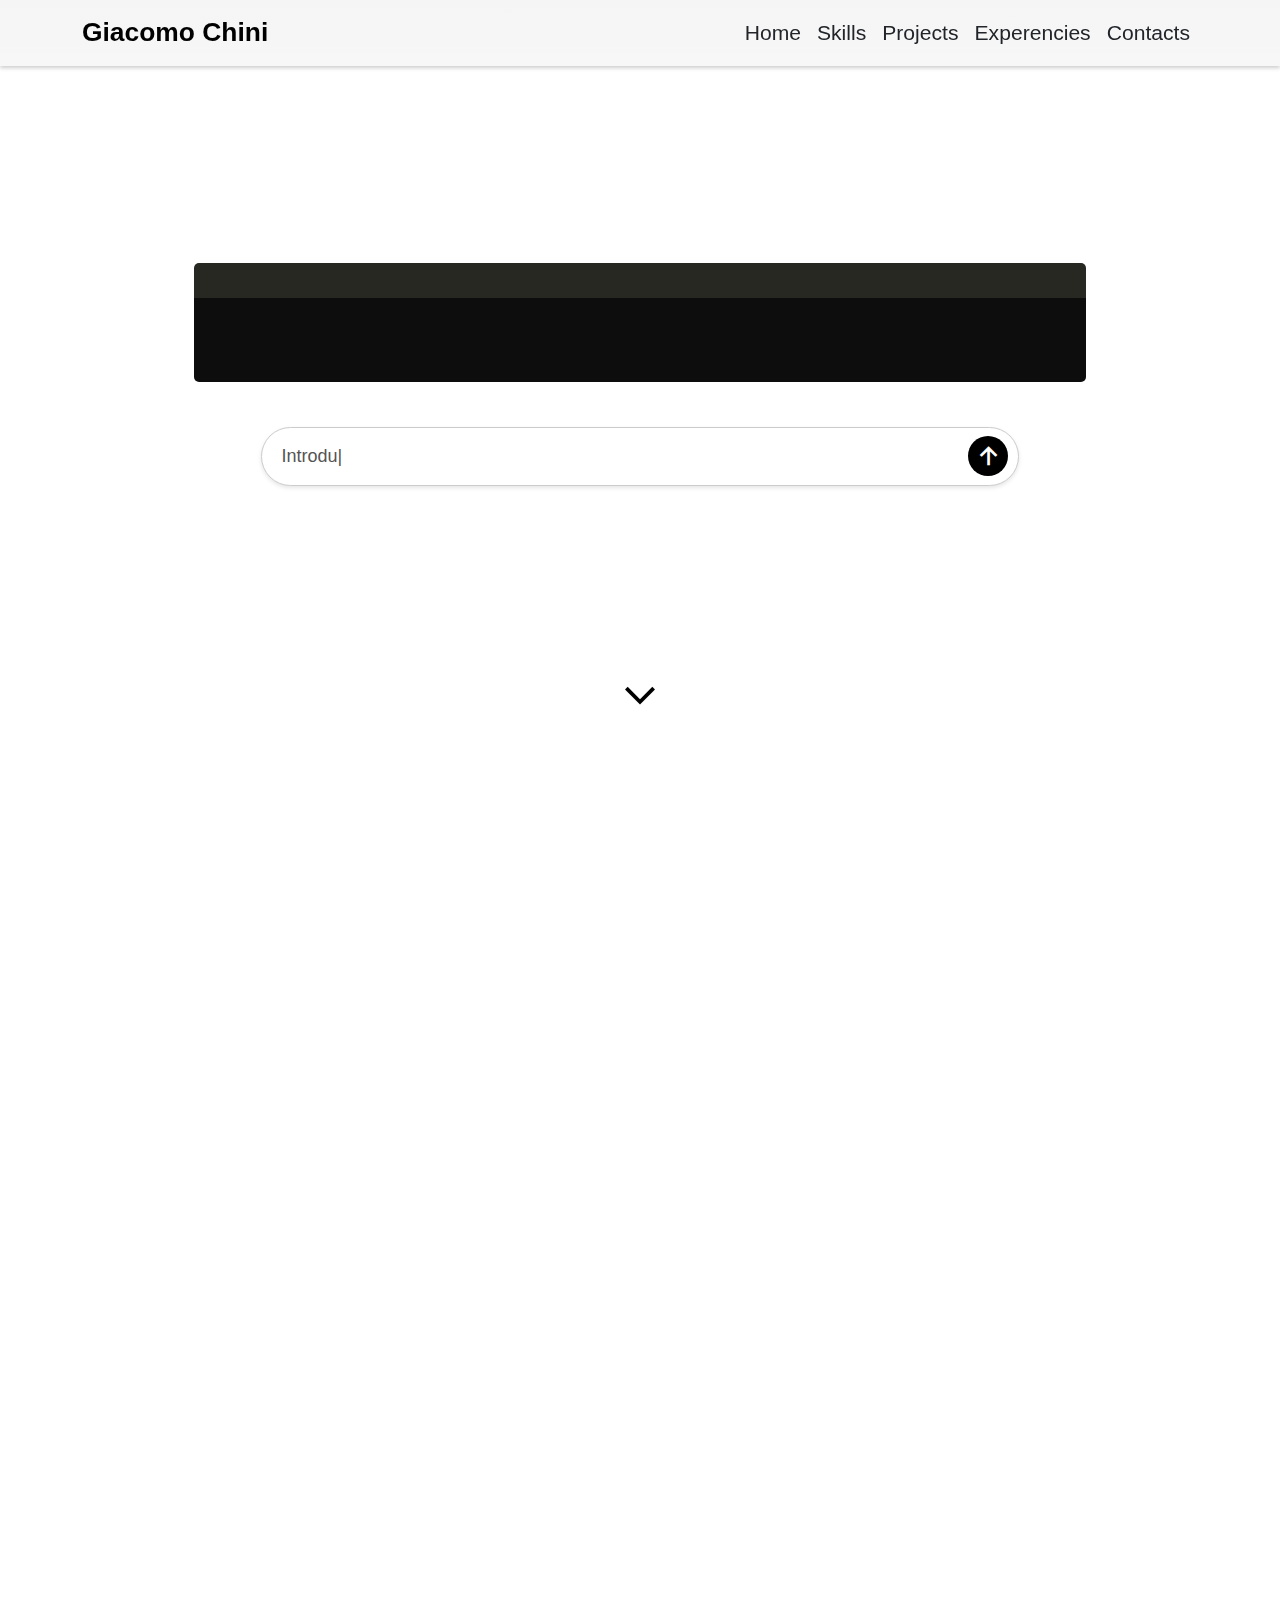
==== commit cbdb0a39: "meta description + automated date" ====
--- a/newIndex.html
+++ b/newIndex.html
@@ -4,12 +4,15 @@
 <head>
     <meta charset="UTF-8">
     <meta name="viewport" content="width=device-width, initial-scale=1.0">
+    <link rel="stylesheet" href="https://cdn.jsdelivr.net/npm/bootstrap@5.3.0/dist/css/bootstrap.min.css">
     <title>Giacomo Chini</title>
-    <link rel="icon" type="image/x-icon" href="../../../../Downloads/favicon.ico">
+    <meta name="description" content="Giacomo Chini is a software developer specializing primarily in Java and Android programming. In his free time, he enjoys experimenting with various technologies and creating small projects.">
+
+
+
     <link rel="stylesheet" href="newStyle.css">
     <script src="newScript.js"></script>
 
-    <link rel="stylesheet" href="https://cdn.jsdelivr.net/npm/bootstrap@5.3.0/dist/css/bootstrap.min.css">
     <script src="https://code.jquery.com/jquery-3.5.1.slim.min.js"></script>
     <script src="https://cdn.jsdelivr.net/npm/@popperjs/core@2.9.2/dist/umd/popper.min.js"></script>
     <script src="https://stackpath.bootstrapcdn.com/bootstrap/4.5.2/js/bootstrap.min.js"></script>
@@ -459,15 +462,15 @@
                                     <img class="career-img" src="https://media.licdn.com/dms/image/C560BAQGc57XBaclYVw/company-logo_200_200/0/1630666056017/sitech_srl_logo?e=2147483647&v=beta&t=dEx-pdMQrRiyQLIrGCFPuLBowSXOo9Evf3rRz3QXP6A" alt="Sitech SRL logo">
                                     <div class="career-details">
                                         <p class="career-subtitle"><b>Sitech Srl</b></p>
-                                        <p class="career-period">Full time - 2 years and 2 month</p>
+                                        <p class="career-period">Full time - today (<span id="full-sitech-duration"></span>)</p>
                                         <p class="career-place">San Lazzaro di Savena, Emilia Romagna Italy, Hybrid</p>
                                         <br>
                                         <p class="career-title">Software Developer</p>
-                                        <p class="career-period">Jul 2024 - <span id="career-duration"></span></p>
+                                        <p class="career-period">Jul 2024 - today (<span id="sitech-software-duration"></span>)</p>
                                         <p class="career-description">Building on my previous experience, I continue to work with technologies like Java, Spring framework, Android, Angular and more. In my current role, I collaborate closely with clients to ensure projects align with their goals, actively contributing to the direction and success of each initiative. Additionally, I work closely with my colleagues to improve task organization and ensure project deadlines are met.</p>
                                         <br>
                                         <p class="career-title">Junior Software Developer</p>
-                                        <p class="career-period">Mar 2022 - Jul 2024 (2 years and 5 month)</p>
+                                        <p class="career-period">Mar 2022 - Jul 2024 (2 years and 4 month)</p>
                                         <p class="career-description">I have a strong ability to learn and adapt quickly, which has allowed me to work on a diverse range of projects. My experience includes working with Java, Spring framework, Android, Angular, Oracle stored procedures and other technologies. I've contributed to maintaining and adding new features to existing applications, while also actively participating in the implementation of new projects.</p>
                                     </div>
                                 </div>
@@ -495,8 +498,8 @@
                     <h3 class="mb-4">Contacts</h3>
                     <ul class="contact-list">
                         <li>
-                            <a href="mailto:tuamail@example.com">
-                                <i class="fas fa-envelope"></i><span class="contact-info">tuamail@example.com</span>
+                            <a href="mailto:info@giacomochini.dev">
+                                <i class="fas fa-envelope"></i><span class="contact-info">info@giacomochini.dev</span>
                             </a>
                         </li>
                         <li>
